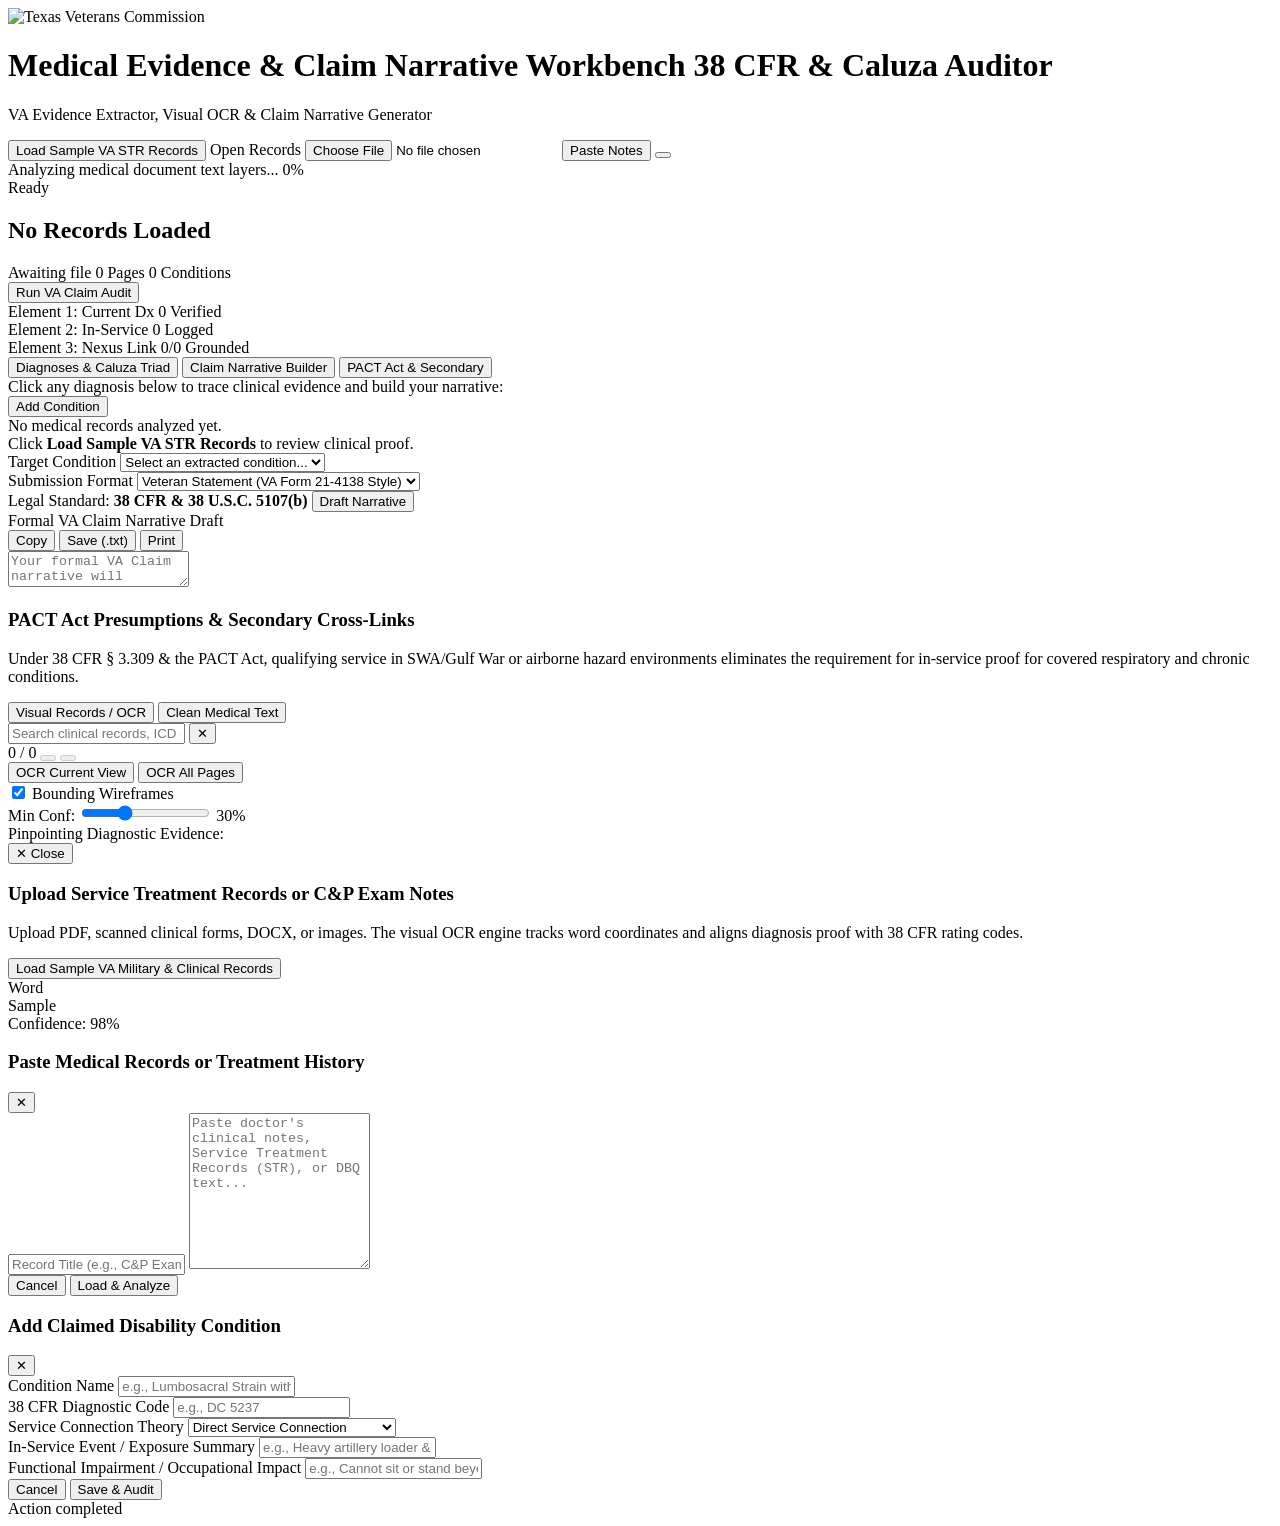
==== encrypted/VetClaim Portal/index.html @ cabfa28b "Change 'Hello World' to 'Goodbye World'" ====
<!DOCTYPE html>
<html lang="en">
<head>
  <meta charset="UTF-8">
  <meta name="viewport" content="width=device-width, initial-scale=1.0">
  <title>VetClaim Studio - VA Evidence & Claim Narrative Workbench</title>

  <!-- Tailwind CSS -->
  <script src="https://cdn.tailwindcss.com"></script>
  <script>
    tailwind.config = {
      darkMode: 'class',
      theme: {
        extend: {
          colors: {
            va: {
              50: '#f0f5fa',
              100: '#d9e6f2',
              500: '#1b365d', // VA Navy
              600: '#142742',
              700: '#0e1c30',
              800: '#0a1424',
              900: '#060c17',
              gold: '#d97706',
              accent: '#2563eb'
            }
          },
          fontFamily: {
            sans: ['Inter', 'system-ui', '-apple-system', 'Segoe UI', 'Roboto', 'sans-serif'],
            mono: ['JetBrains Mono', 'ui-monospace', 'monospace']
          }
        }
      }
    }
  </script>

  <!-- Libraries -->
  <script src="https://cdn.jsdelivr.net/npm/tesseract.js@5/dist/tesseract.min.js"></script>
  <script src="https://cdnjs.cloudflare.com/ajax/libs/pdf.js/3.11.174/pdf.min.js"></script>
  <script src="https://cdnjs.cloudflare.com/ajax/libs/mammoth/1.6.0/mammoth.browser.min.js"></script>
  <script src="https://unpkg.com/lucide@latest"></script>

  <style>
    ::-webkit-scrollbar { width: 6px; height: 6px; }
    ::-webkit-scrollbar-track { background: rgba(0,0,0,0.04); }
    .dark ::-webkit-scrollbar-track { background: rgba(255,255,255,0.03); }
    ::-webkit-scrollbar-thumb { background: rgba(148, 163, 184, 0.4); border-radius: 4px; }
    ::-webkit-scrollbar-thumb:hover { background: rgba(100, 116, 139, 0.7); }

    .doc-highlight {
      background-color: #fef08a;
      color: #854d0e;
      padding: 1px 3px;
      border-radius: 3px;
      font-weight: 600;
      transition: all 0.15s ease-in-out;
    }
    .dark .doc-highlight {
      background-color: #854d0e;
      color: #fef08a;
    }
    .doc-highlight.active-match {
      background-color: #d97706 !important;
      color: #ffffff !important;
      box-shadow: 0 0 0 2px #b45309, 0 4px 10px rgba(217, 119, 6, 0.4);
      animation: pulseHighlight 1.5s infinite;
    }

    @keyframes pulseHighlight {
      0%, 100% { transform: scale(1); }
      50% { transform: scale(1.03); }
    }

    .pdf-page-container {
      position: relative;
      display: inline-block;
      margin: 0 auto;
      box-shadow: 0 10px 25px -5px rgba(0, 0, 0, 0.2);
      border-radius: 8px;
      background-color: white;
      overflow: hidden;
    }
    .dark .pdf-page-container {
      border: 1px solid rgba(51, 65, 85, 0.7);
    }

    .ocr-overlay-layer {
      position: absolute;
      top: 0; left: 0;
      width: 100%; height: 100%;
      pointer-events: auto;
    }

    .ocr-box {
      position: absolute;
      border: 1px solid rgba(37, 99, 235, 0.35);
      background-color: rgba(37, 99, 235, 0.03);
      cursor: pointer;
      transition: all 0.12s ease-in-out;
      border-radius: 2px;
    }
    .ocr-box:hover {
      background-color: rgba(37, 99, 235, 0.25) !important;
      border-color: #2563eb !important;
      z-index: 25;
    }
    .ocr-box.highlight-match {
      background-color: rgba(217, 119, 6, 0.45) !important;
      border: 2px solid #d97706 !important;
      z-index: 20;
    }
    .ocr-box.active-match {
      background-color: rgba(220, 38, 38, 0.75) !important;
      border: 2px solid #b91c1c !important;
      box-shadow: 0 0 10px rgba(220, 38, 38, 0.7);
      z-index: 30;
      animation: pulseHighlight 1.5s infinite;
    }
    .hide-wireframes .ocr-box:not(.highlight-match):not(.active-match) {
      border-color: transparent !important;
      background-color: transparent !important;
    }
    
    @media print {
      body * { visibility: hidden; }
      #narrativeEditor, #narrativeEditor * { visibility: visible; }
      #narrativeEditor { position: absolute; left: 0; top: 0; width: 100%; }
    }
  </style>
</head>
<body class="bg-slate-100 dark:bg-slate-950 text-slate-800 dark:text-slate-100 min-h-screen flex flex-col font-sans transition-colors duration-200">

  <header class="bg-va-600 text-white sticky top-0 z-40 px-4 py-2.5 flex items-center justify-between shadow-md border-b border-va-700">
    <div class="flex items-center space-x-3">
      <img
        src="https://tvc.texas.gov/wp-content/uploads/2023/02/texas-veterans-commission-logo-white.png"
        alt="Texas Veterans Commission"
        class="h-10 w-auto max-w-32 object-contain shrink-0"
      />
      <div>
        <div class="flex items-center gap-2">
          <h1 class="text-sm sm:text-base font-bold tracking-tight text-white flex items-center gap-1.5">
            Medical Evidence & Claim Narrative Workbench
            <span class="text-[10px] font-semibold uppercase tracking-wider bg-amber-500/20 text-amber-300 px-2 py-0.5 rounded-full border border-amber-500/30">
              38 CFR & Caluza Auditor
            </span>
          </h1>
        </div>
        <p class="text-[11px] text-slate-300 hidden sm:block">VA Evidence Extractor, Visual OCR & Claim Narrative Generator</p>
      </div>
    </div>

    <!-- Top Action Toolbar -->
    <div class="flex items-center space-x-2">
      <!-- One-Click Sample STR / C&P Records Generator -->
      <button id="loadSampleVaRecordBtn" class="inline-flex items-center gap-1.5 text-xs font-semibold px-2.5 py-1.5 rounded-lg bg-amber-500 hover:bg-amber-600 text-slate-950 shadow-xs transition" title="Load sample Service Treatment Records and C&P clinical notes">
        <i data-lucide="file-badge" class="w-3.5 h-3.5"></i>
        <span>Load Sample VA STR Records</span>
      </button>

      <!-- Upload Document / Scan File -->
      <label class="cursor-pointer inline-flex items-center gap-1.5 text-xs font-semibold px-3 py-1.5 rounded-lg bg-blue-600 hover:bg-blue-700 text-white shadow-xs transition">
        <i data-lucide="upload" class="w-3.5 h-3.5"></i>
        <span>Open Records</span>
        <input type="file" id="masterFileInput" accept=".pdf,.docx,.txt,.md,image/png,image/jpeg,image/webp,image/bmp" class="hidden" />
      </label>

      <!-- Direct Text / Clinician Notes Paste -->
      <button id="openPasteModalBtn" class="inline-flex items-center gap-1 text-xs font-medium px-2.5 py-1.5 rounded-lg bg-va-700 hover:bg-va-800 text-slate-200 border border-slate-700 transition" title="Paste medical notes">
        <i data-lucide="clipboard" class="w-3.5 h-3.5"></i>
        <span class="hidden md:inline">Paste Notes</span>
      </button>

      <!-- Theme Switcher -->
      <button id="themeToggleBtn" aria-label="Toggle Theme" class="p-2 rounded-lg bg-va-700 text-slate-200 hover:bg-va-800 transition">
        <i data-lucide="moon" id="themeIcon" class="w-4 h-4"></i>
      </button>
    </div>
  </header>

  <!-- Real-time OCR & Batch Processing Banner -->
  <div id="ocrProgressBanner" class="hidden bg-va-700 text-white px-4 py-2 text-xs flex items-center justify-between shadow-inner gap-3">
    <div class="flex items-center gap-2.5 flex-1 max-w-2xl">
      <i data-lucide="cpu" class="w-4 h-4 animate-spin text-amber-400 shrink-0"></i>
      <div class="flex flex-col flex-1">
        <div class="flex justify-between items-center mb-1">
          <span id="ocrStageLabel" class="font-semibold text-slate-200">Analyzing medical document text layers...</span>
          <span id="ocrPercentLabel" class="font-mono text-[11px] text-amber-300">0%</span>
        </div>
        <div class="w-full bg-slate-800 rounded-full h-1.5 overflow-hidden">
          <div id="ocrProgressBar" class="bg-gradient-to-r from-amber-400 to-blue-400 h-1.5 w-0 transition-all duration-200"></div>
        </div>
      </div>
    </div>
    <span id="ocrActivePageStatus" class="text-[11px] font-mono text-slate-300 bg-slate-800 px-2 py-0.5 rounded">Ready</span>
  </div>

  <main class="flex-1 max-w-[1900px] w-full mx-auto p-3 sm:p-4 grid grid-cols-1 lg:grid-cols-12 gap-4 overflow-hidden">

    <!-- LEFT COLUMN: Medical Diagnoses, Caluza Triangle & Claim Narratives -->
    <div class="lg:col-span-5 xl:col-span-5 flex flex-col gap-3 max-h-[calc(100vh-6.5rem)] overflow-y-auto pr-1">

      <!-- Veteran & Record Metadata Summary Card -->
      <div class="bg-white dark:bg-slate-900 border border-slate-200 dark:border-slate-800 rounded-xl p-3.5 shadow-xs">
        <div class="flex items-center justify-between mb-2">
          <div class="flex items-center space-x-2.5 overflow-hidden">
            <span class="p-2 rounded-lg bg-blue-50 dark:bg-slate-800 text-blue-700 dark:text-blue-400 shrink-0">
              <i data-lucide="file-text" class="w-4 h-4"></i>
            </span>
            <div class="overflow-hidden">
              <h2 id="docTitle" class="text-xs sm:text-sm font-bold truncate text-slate-900 dark:text-slate-100">No Records Loaded</h2>
              <div class="flex items-center gap-2 text-[11px] text-slate-500 dark:text-slate-400">
                <span id="docSourceBadge" class="bg-slate-100 dark:bg-slate-800 px-1.5 py-0.5 rounded font-mono">Awaiting file</span>
                <span id="docPagesCountBadge">0 Pages</span>
                <span id="conditionsFoundBadge" class="text-amber-600 dark:text-amber-400 font-semibold font-mono">0 Conditions</span>
              </div>
            </div>
          </div>
          
          <button id="triggerAiClaimAnalysisBtn" class="px-3 py-1.5 bg-va-500 hover:bg-va-600 text-white text-xs font-semibold rounded-lg shadow-sm transition flex items-center gap-1.5">
            <i data-lucide="sparkles" class="w-3.5 h-3.5 text-amber-300"></i>
            <span>Run VA Claim Audit</span>
          </button>
        </div>

        <!-- Caluza Triad Status Overview Counters -->
        <div class="grid grid-cols-3 gap-2 pt-2 border-t border-slate-100 dark:border-slate-800/80 text-center">
          <div class="p-1.5 rounded-lg bg-slate-50 dark:bg-slate-800/50">
            <span class="block text-[9px] uppercase font-bold text-slate-400">Element 1: Current Dx</span>
            <span id="statDiagnosisCount" class="text-xs font-bold text-emerald-600 dark:text-emerald-400">0 Verified</span>
          </div>
          <div class="p-1.5 rounded-lg bg-slate-50 dark:bg-slate-800/50">
            <span class="block text-[9px] uppercase font-bold text-slate-400">Element 2: In-Service</span>
            <span id="statServiceEventsCount" class="text-xs font-bold text-blue-600 dark:text-blue-400">0 Logged</span>
          </div>
          <div class="p-1.5 rounded-lg bg-slate-50 dark:bg-slate-800/50">
            <span class="block text-[9px] uppercase font-bold text-slate-400">Element 3: Nexus Link</span>
            <span id="statNexusRatio" class="text-xs font-bold text-amber-600 dark:text-amber-400">0/0 Grounded</span>
          </div>
        </div>
      </div>

      <!-- Main Left Panel Navigation Tabs -->
      <div class="bg-white dark:bg-slate-900 border border-slate-200 dark:border-slate-800 rounded-xl shadow-xs overflow-hidden flex flex-col flex-1 min-h-[550px]">
        
        <!-- Tab Headers -->
        <div class="flex items-center border-b border-slate-200 dark:border-slate-800 bg-slate-50/70 dark:bg-slate-800/40 px-2 pt-2 gap-1 text-xs overflow-x-auto">
          <button id="tabDiagnosesBtn" class="tab-btn active px-3 py-2 font-medium border-b-2 border-blue-600 text-blue-600 dark:text-blue-400 flex items-center gap-1.5 whitespace-nowrap">
            <i data-lucide="stethoscope" class="w-3.5 h-3.5"></i>
            <span>Diagnoses & Caluza Triad</span>
          </button>
          <button id="tabNarrativeBtn" class="tab-btn px-3 py-2 font-medium border-b-2 border-transparent text-slate-500 hover:text-slate-800 dark:text-slate-400 dark:hover:text-slate-200 flex items-center gap-1.5 whitespace-nowrap">
            <i data-lucide="file-pen" class="w-3.5 h-3.5"></i>
            <span>Claim Narrative Builder</span>
          </button>
          <button id="tabPresumptivesBtn" class="tab-btn px-3 py-2 font-medium border-b-2 border-transparent text-slate-500 hover:text-slate-800 dark:text-slate-400 dark:hover:text-slate-200 flex items-center gap-1.5 whitespace-nowrap">
            <i data-lucide="flame" class="w-3.5 h-3.5"></i>
            <span>PACT Act & Secondary</span>
          </button>
        </div>

        <div id="tabDiagnosesContent" class="tab-pane p-3 flex flex-col flex-1 overflow-hidden">
          <div class="flex items-center justify-between gap-2 mb-2 pb-2 border-b border-slate-100 dark:border-slate-800">
            <div class="text-[11px] text-slate-500 dark:text-slate-400">
              Click any diagnosis below to trace clinical evidence and build your narrative:
            </div>
            <button id="quickAddConditionBtn" class="text-xs px-2 py-1 rounded bg-slate-100 dark:bg-slate-800 hover:bg-slate-200 dark:hover:bg-slate-700 text-slate-700 dark:text-slate-200 flex items-center gap-1 font-medium transition">
              <i data-lucide="plus" class="w-3 h-3"></i> Add Condition
            </button>
          </div>

          <!-- Diagnoses List Container -->
          <div id="diagnosesListContainer" class="flex-1 overflow-y-auto space-y-2.5 pr-1 max-h-[460px]">
            <div class="text-center py-16 text-slate-400 text-xs">
              <i data-lucide="activity" class="w-10 h-10 mx-auto mb-2 opacity-30 text-blue-500"></i>
              No medical records analyzed yet.<br>Click <strong class="text-amber-600 dark:text-amber-400 cursor-pointer" onclick="document.getElementById('loadSampleVaRecordBtn').click()">Load Sample VA STR Records</strong> to review clinical proof.
            </div>
          </div>
        </div>

        <div id="tabNarrativeContent" class="tab-pane hidden p-3 flex flex-col flex-1 overflow-hidden space-y-2.5">
          <!-- Generator Configuration Controls -->
          <div class="bg-slate-50 dark:bg-slate-800/60 p-2.5 rounded-lg border border-slate-200 dark:border-slate-700 text-xs space-y-2">
            <div class="grid grid-cols-2 gap-2">
              <div>
                <label class="block text-[10px] font-bold uppercase text-slate-400 mb-1">Target Condition</label>
                <select id="narrativeConditionSelect" class="w-full text-xs p-1.5 rounded bg-white dark:bg-slate-900 border border-slate-200 dark:border-slate-700 text-slate-800 dark:text-slate-100 focus:outline-none focus:border-blue-500">
                  <option value="">Select an extracted condition...</option>
                </select>
              </div>
              <div>
                <label class="block text-[10px] font-bold uppercase text-slate-400 mb-1">Submission Format</label>
                <select id="narrativeFormatSelect" class="w-full text-xs p-1.5 rounded bg-white dark:bg-slate-900 border border-slate-200 dark:border-slate-700 text-slate-800 dark:text-slate-100 focus:outline-none focus:border-blue-500">
                  <option value="form21_4138">Veteran Statement (VA Form 21-4138 Style)</option>
                  <option value="vso_brief">VSO / Legal Advocate Representative Brief</option>
                  <option value="nexus_letter">Independent Medical Nexus Letter Template</option>
                </select>
              </div>
            </div>

            <div class="flex items-center justify-between pt-1">
              <span class="text-[11px] text-slate-500">Legal Standard: <strong class="text-slate-700 dark:text-slate-300">38 CFR & 38 U.S.C. 5107(b)</strong></span>
              <button id="generateNarrativeBtn" class="px-3 py-1 bg-amber-600 hover:bg-amber-700 text-white font-semibold rounded shadow-xs flex items-center gap-1 transition">
                <i data-lucide="sparkle" class="w-3.5 h-3.5"></i>
                <span>Draft Narrative</span>
              </button>
            </div>
          </div>

          <!-- Narrative Output Editor Toolbar -->
          <div class="flex items-center justify-between text-xs pb-1">
            <span class="font-bold text-slate-700 dark:text-slate-300 flex items-center gap-1">
              <i data-lucide="file-check-2" class="w-3.5 h-3.5 text-emerald-600"></i>
              Formal VA Claim Narrative Draft
            </span>
            <div class="flex items-center gap-1">
              <button id="copyNarrativeBtn" class="px-2 py-1 rounded bg-slate-100 dark:bg-slate-800 hover:bg-slate-200 dark:hover:bg-slate-700 text-slate-700 dark:text-slate-300 text-[11px] font-medium flex items-center gap-1 transition" title="Copy to clipboard">
                <i data-lucide="copy" class="w-3 h-3"></i> Copy
              </button>
              <button id="downloadNarrativeBtn" class="px-2 py-1 rounded bg-slate-100 dark:bg-slate-800 hover:bg-slate-200 dark:hover:bg-slate-700 text-slate-700 dark:text-slate-300 text-[11px] font-medium flex items-center gap-1 transition" title="Download text file">
                <i data-lucide="download" class="w-3 h-3"></i> Save (.txt)
              </button>
              <button id="printNarrativeBtn" class="px-2 py-1 rounded bg-slate-100 dark:bg-slate-800 hover:bg-slate-200 dark:hover:bg-slate-700 text-slate-700 dark:text-slate-300 text-[11px] font-medium flex items-center gap-1 transition" title="Print document">
                <i data-lucide="printer" class="w-3 h-3"></i> Print
              </button>
            </div>
          </div>

          <!-- Narrative Text Editor -->
          <div class="flex-1 flex flex-col">
            <textarea id="narrativeEditor" class="w-full flex-1 p-3 text-xs font-mono leading-relaxed bg-slate-50 dark:bg-slate-900 border border-slate-200 dark:border-slate-800 rounded-lg focus:outline-none focus:border-blue-500 text-slate-800 dark:text-slate-200 resize-none" placeholder="Your formal VA Claim narrative will populate here ready for review, submission with VA Form 21-526EZ, or custom editing..."></textarea>
          </div>
        </div>

        <div id="tabPresumptivesContent" class="tab-pane hidden p-3 flex flex-col flex-1 overflow-y-auto space-y-3">
          <div class="p-3 bg-gradient-to-r from-amber-500/10 via-blue-500/10 to-transparent border border-amber-500/20 rounded-xl">
            <h3 class="text-xs font-bold text-amber-900 dark:text-amber-300 flex items-center gap-1.5">
              <i data-lucide="shield-check" class="w-4 h-4 text-amber-600"></i>
              PACT Act Presumptions & Secondary Cross-Links
            </h3>
            <p class="text-[11px] text-slate-500 dark:text-slate-400 mt-1">
              Under 38 CFR § 3.309 & the PACT Act, qualifying service in SWA/Gulf War or airborne hazard environments eliminates the requirement for in-service proof for covered respiratory and chronic conditions.
            </p>
          </div>

          <div id="presumptivesList" class="space-y-2 text-xs">
            <!-- Dynamically populated presumptive items -->
          </div>
        </div>

      </div>
    </div>

    <!-- RIGHT MAIN VIEWPORT: Visual PDF Viewer & Text Traceability Stage -->
    <div class="lg:col-span-7 xl:col-span-7 flex flex-col bg-white dark:bg-slate-900 border border-slate-200 dark:border-slate-800 rounded-xl shadow-xs overflow-hidden max-h-[calc(100vh-6.5rem)]">
      
      <!-- Primary Viewport Control Bar -->
      <div class="p-2.5 border-b border-slate-200 dark:border-slate-800 bg-slate-50/70 dark:bg-slate-800/40 flex flex-wrap items-center justify-between gap-2 z-10">
        
        <!-- Viewport Selector Buttons -->
        <div class="flex items-center bg-slate-200/70 dark:bg-slate-800 p-0.5 rounded-lg border border-slate-200 dark:border-slate-700 text-xs">
          <button id="viewPdfCanvasTabBtn" class="px-2.5 py-1 rounded-md font-semibold text-xs transition bg-white dark:bg-slate-700 text-blue-600 dark:text-blue-300 shadow-xs flex items-center gap-1.5">
            <i data-lucide="eye" class="w-3.5 h-3.5"></i>
            <span>Visual Records / OCR</span>
          </button>
          <button id="viewTextTabBtn" class="px-2.5 py-1 rounded-md font-medium text-xs text-slate-600 dark:text-slate-400 hover:text-slate-900 dark:hover:text-slate-200 transition flex items-center gap-1.5">
            <i data-lucide="align-left" class="w-3.5 h-3.5"></i>
            <span>Clean Medical Text</span>
          </button>
        </div>

        <!-- Search with Occurrence Stepper -->
        <div class="flex items-center gap-1.5 flex-1 max-w-sm">
          <div class="relative w-full">
            <i data-lucide="search" class="w-3.5 h-3.5 absolute left-2.5 top-2 text-slate-400"></i>
            <input type="text" id="docSearchInput" placeholder="Search clinical records, ICD codes, ROM..." class="w-full pl-8 pr-7 py-1 text-xs bg-white dark:bg-slate-800 border border-slate-200 dark:border-slate-700 rounded-lg focus:outline-none focus:border-blue-500 text-slate-800 dark:text-slate-100">
            <button id="clearSearchBtn" class="hidden absolute right-2 top-1.5 text-slate-400 hover:text-slate-600 text-xs">✕</button>
          </div>
          <span id="matchCounter" class="text-[11px] font-mono font-medium text-slate-500 dark:text-slate-400 px-2 py-1 bg-slate-100 dark:bg-slate-800 rounded-md whitespace-nowrap">
            0 / 0
          </span>
          <button id="prevMatchBtn" disabled class="p-1 rounded-md bg-white dark:bg-slate-800 border border-slate-200 dark:border-slate-700 text-slate-600 dark:text-slate-300 hover:bg-slate-100 disabled:opacity-40 transition">
            <i data-lucide="chevron-up" class="w-4 h-4"></i>
          </button>
          <button id="nextMatchBtn" disabled class="p-1 rounded-md bg-white dark:bg-slate-800 border border-slate-200 dark:border-slate-700 text-slate-600 dark:text-slate-300 hover:bg-slate-100 disabled:opacity-40 transition">
            <i data-lucide="chevron-down" class="w-4 h-4"></i>
          </button>
        </div>
      </div>

      <!-- Visual PDF OCR Toolbar -->
      <div id="visualPdfToolbar" class="px-3 py-1.5 bg-slate-100 dark:bg-slate-800/80 border-b border-slate-200 dark:border-slate-700 flex flex-wrap items-center justify-between gap-2 text-xs">
        <div class="flex items-center gap-1.5">
          <button id="runCurrentPageVisualOcrBtn" class="px-2.5 py-1 rounded bg-blue-600 hover:bg-blue-700 text-white font-medium flex items-center gap-1 shadow-xs transition">
            <i data-lucide="scan" class="w-3 h-3"></i>
            <span>OCR Current View</span>
          </button>
          <button id="runAllPagesVisualOcrBtn" class="px-2.5 py-1 rounded bg-slate-200 dark:bg-slate-700 hover:bg-slate-300 dark:hover:bg-slate-600 text-slate-800 dark:text-slate-200 font-medium flex items-center gap-1 transition">
            <i data-lucide="layers" class="w-3 h-3"></i>
            <span>OCR All Pages</span>
          </button>
          <div class="h-4 w-px bg-slate-300 dark:bg-slate-600 mx-1"></div>
          <label class="flex items-center gap-1 text-[11px] text-slate-600 dark:text-slate-300 cursor-pointer select-none">
            <input type="checkbox" id="toggleWireframesCheckbox" checked class="rounded text-blue-600">
            <span>Bounding Wireframes</span>
          </label>
        </div>

        <div class="flex items-center gap-2 text-[11px] text-slate-600 dark:text-slate-300">
          <span class="text-slate-400">Min Conf:</span>
          <input type="range" id="confidenceRange" min="0" max="95" value="30" class="w-20 accent-blue-600">
          <span id="confidenceValLabel" class="font-mono w-7 text-right">30%</span>
        </div>
      </div>

      <!-- Active Diagnoses Citation Banner -->
      <div id="activeTermBanner" class="hidden bg-amber-50 dark:bg-amber-950/70 border-b border-amber-200 dark:border-amber-900/60 px-4 py-1.5 flex items-center justify-between text-xs">
        <div class="flex items-center space-x-2">
          <span class="font-medium text-amber-800 dark:text-amber-300">Pinpointing Diagnostic Evidence:</span>
          <span id="bannerKeywordName" class="font-bold text-amber-950 dark:text-amber-100 bg-amber-200/60 dark:bg-amber-900 px-2 py-0.5 rounded font-mono"></span>
          <span id="bannerKeywordDensity" class="text-amber-700 dark:text-amber-400 text-[11px]"></span>
        </div>
        <button id="closeBannerBtn" class="text-amber-700 hover:text-amber-900 dark:hover:text-amber-200 font-bold">✕ Close</button>
      </div>

      <!-- STAGE 1: Visual PDF Viewer View (Canvas + OCR Overlays) -->
      <div id="pdfCanvasWrapper" class="flex-1 overflow-y-auto bg-slate-200/60 dark:bg-slate-950 p-4">
        <!-- Universal Empty State -->
        <div id="dropzoneEmptyState" class="h-full min-h-[420px] flex flex-col items-center justify-center text-center p-6 border-2 border-dashed border-slate-300 dark:border-slate-800 rounded-2xl">
          <div class="w-16 h-16 rounded-2xl bg-blue-50 dark:bg-slate-800/60 flex items-center justify-center text-blue-600 dark:text-blue-400 mb-3 shadow-inner">
            <i data-lucide="folder-search" class="w-8 h-8"></i>
          </div>
          <h3 class="text-base font-bold text-slate-800 dark:text-slate-100 mb-1">Upload Service Treatment Records or C&P Exam Notes</h3>
          <p class="text-xs text-slate-500 max-w-md mb-4 leading-normal">
            Upload PDF, scanned clinical forms, DOCX, or images. The visual OCR engine tracks word coordinates and aligns diagnosis proof with 38 CFR rating codes.
          </p>
          <button id="emptyStateLoadSampleBtn" class="text-xs px-4 py-2.5 rounded-lg bg-amber-500 hover:bg-amber-600 text-slate-950 font-bold shadow-md flex items-center gap-2 transition">
            <i data-lucide="file-badge" class="w-4 h-4"></i>
            <span>Load Sample VA Military & Clinical Records</span>
          </button>
        </div>

        <div id="pdfVisualPagesContainer" class="flex flex-col items-center gap-6"></div>
      </div>

      <!-- STAGE 2: Clean Text Reader View -->
      <div id="textViewWrapper" class="hidden flex-1 overflow-y-auto p-4 sm:p-6 bg-white dark:bg-slate-900 text-slate-800 dark:text-slate-200 text-sm leading-relaxed">
        <div id="docRenderedBody" class="max-w-4xl mx-auto space-y-6"></div>
      </div>

    </div>
  </main>

  <!-- Interactive OCR Bounding Box Tooltip -->
  <div id="ocrBoxTooltip" class="hidden fixed z-50 pointer-events-none bg-slate-900 text-white text-xs px-2.5 py-1.5 rounded shadow-xl border border-slate-700 font-mono transition-opacity">
    <div class="text-[10px] text-amber-400 font-bold uppercase" id="ocrTooltipHeader">Word</div>
    <div class="text-sm font-semibold text-white" id="ocrTooltipText">Sample</div>
    <div class="text-[10px] text-slate-400 mt-0.5" id="ocrTooltipMeta">Confidence: 98%</div>
  </div>

  <!-- Manual Notes Paste Modal -->
  <div id="pasteModal" class="fixed inset-0 bg-black/50 backdrop-blur-xs z-50 flex items-center justify-center p-4 hidden">
    <div class="bg-white dark:bg-slate-900 border border-slate-200 dark:border-slate-800 rounded-2xl w-full max-w-2xl overflow-hidden shadow-2xl">
      <div class="p-4 border-b border-slate-200 dark:border-slate-800 flex items-center justify-between">
        <h3 class="text-sm font-bold text-slate-800 dark:text-slate-100 flex items-center gap-2">
          <i data-lucide="clipboard-paste" class="w-4 h-4 text-blue-600"></i>
          Paste Medical Records or Treatment History
        </h3>
        <button id="closePasteModalBtn" class="text-slate-400 hover:text-slate-600">✕</button>
      </div>
      <div class="p-4 space-y-3">
        <input type="text" id="pasteDocTitleInput" placeholder="Record Title (e.g., C&P Exam Notes - Spine & Tinnitus.txt)" class="w-full text-xs px-3 py-2 bg-slate-50 dark:bg-slate-800 border border-slate-200 dark:border-slate-700 rounded-lg">
        <textarea id="pasteTextInput" rows="10" placeholder="Paste doctor's clinical notes, Service Treatment Records (STR), or DBQ text..." class="w-full text-xs font-mono p-3 bg-slate-50 dark:bg-slate-800 border border-slate-200 dark:border-slate-700 rounded-lg"></textarea>
      </div>
      <div class="p-4 bg-slate-50 dark:bg-slate-800/50 border-t border-slate-200 dark:border-slate-800 flex justify-end gap-2">
        <button id="cancelPasteBtn" class="text-xs px-3 py-1.5 rounded-lg border border-slate-200 dark:border-slate-700">Cancel</button>
        <button id="submitPasteBtn" class="text-xs px-4 py-1.5 rounded-lg bg-blue-600 hover:bg-blue-700 text-white font-semibold">Load & Analyze</button>
      </div>
    </div>
  </div>

  <!-- Manual Add Condition Modal -->
  <div id="addConditionModal" class="fixed inset-0 bg-black/50 backdrop-blur-xs z-50 flex items-center justify-center p-4 hidden">
    <div class="bg-white dark:bg-slate-900 border border-slate-200 dark:border-slate-800 rounded-2xl w-full max-w-lg overflow-hidden shadow-2xl">
      <div class="p-4 border-b border-slate-200 dark:border-slate-800 flex items-center justify-between">
        <h3 class="text-sm font-bold text-slate-800 dark:text-slate-100 flex items-center gap-2">
          <i data-lucide="plus-circle" class="w-4 h-4 text-emerald-600"></i>
          Add Claimed Disability Condition
        </h3>
        <button id="closeAddConditionModalBtn" class="text-slate-400 hover:text-slate-600">✕</button>
      </div>
      <div class="p-4 space-y-3 text-xs">
        <div>
          <label class="block font-bold text-slate-500 mb-1">Condition Name</label>
          <input type="text" id="customConditionName" placeholder="e.g., Lumbosacral Strain with Radiculopathy" class="w-full px-3 py-1.5 rounded bg-slate-50 dark:bg-slate-800 border border-slate-200 dark:border-slate-700">
        </div>
        <div class="grid grid-cols-2 gap-2">
          <div>
            <label class="block font-bold text-slate-500 mb-1">38 CFR Diagnostic Code</label>
            <input type="text" id="customDiagCode" placeholder="e.g., DC 5237" class="w-full px-3 py-1.5 rounded bg-slate-50 dark:bg-slate-800 border border-slate-200 dark:border-slate-700">
          </div>
          <div>
            <label class="block font-bold text-slate-500 mb-1">Service Connection Theory</label>
            <select id="customTheorySelect" class="w-full px-3 py-1.5 rounded bg-slate-50 dark:bg-slate-800 border border-slate-200 dark:border-slate-700">
              <option value="Direct">Direct Service Connection</option>
              <option value="Secondary">Secondary Service Connection</option>
              <option value="Presumptive">Presumptive (PACT Act / SWA)</option>
              <option value="Aggravation">Aggravation of Pre-Service</option>
            </select>
          </div>
        </div>
        <div>
          <label class="block font-bold text-slate-500 mb-1">In-Service Event / Exposure Summary</label>
          <input type="text" id="customServiceEvent" placeholder="e.g., Heavy artillery loader & blast wave exposure in 2011" class="w-full px-3 py-1.5 rounded bg-slate-50 dark:bg-slate-800 border border-slate-200 dark:border-slate-700">
        </div>
        <div>
          <label class="block font-bold text-slate-500 mb-1">Functional Impairment / Occupational Impact</label>
          <input type="text" id="customFunctionalImpact" placeholder="e.g., Cannot sit or stand beyond 20 minutes; frequent work absences" class="w-full px-3 py-1.5 rounded bg-slate-50 dark:bg-slate-800 border border-slate-200 dark:border-slate-700">
        </div>
      </div>
      <div class="p-4 bg-slate-50 dark:bg-slate-800/50 border-t border-slate-200 dark:border-slate-800 flex justify-end gap-2">
        <button id="cancelAddConditionBtn" class="text-xs px-3 py-1.5 rounded-lg border border-slate-200 dark:border-slate-700">Cancel</button>
        <button id="saveCustomConditionBtn" class="text-xs px-4 py-1.5 rounded-lg bg-emerald-600 hover:bg-emerald-700 text-white font-semibold">Save & Audit</button>
      </div>
    </div>
  </div>

  <!-- Toast Notification -->
  <div id="toast" class="fixed bottom-4 right-4 z-50 transform translate-y-16 opacity-0 transition-all duration-300 pointer-events-none">
    <div class="bg-slate-900 text-white dark:bg-white dark:text-slate-900 text-xs px-4 py-2.5 rounded-xl shadow-xl flex items-center space-x-2 font-medium">
      <i data-lucide="check-circle" class="w-4 h-4 text-emerald-400"></i>
      <span id="toastMsg">Action completed</span>
    </div>
  </div>

  <script>
    const AppState = {
      rawText: "",
      docName: "",
      pages: [], // [{ pageNum: 1, text: "..." }]
      pdfDocProxy: null,
      activeViewMode: 'pdf',
      activeKeyword: null,
      currentMatches: [],
      currentMatchIndex: -1,
      minOcrConfidence: 30,
      showWireframes: true,
      pageOcrData: {}, // pageNum -> { words: [...], fullText: "", width, height }
      
      // VA Claim Diagnoses and Caluza Elements
      diagnoses: [],
      presumptiveCandidates: [],
      selectedConditionIndex: 0
    };

    if (window.pdfjsLib) {
      pdfjsLib.GlobalWorkerOptions.workerSrc = 'https://cdnjs.cloudflare.com/ajax/libs/pdf.js/3.11.174/pdf.worker.min.js';
    }

    async function renderPdfVisualPages(pdf) {
      const container = document.getElementById("pdfVisualPagesContainer");
      const emptyState = document.getElementById("dropzoneEmptyState");
      container.innerHTML = "";
      emptyState.classList.add("hidden");

      if (!pdf) return;

      for (let pageNum = 1; pageNum <= pdf.numPages; pageNum++) {
        const page = await pdf.getPage(pageNum);
        const viewport = page.getViewport({ scale: 1.35 });

        const pageContainer = document.createElement("div");
        pageContainer.className = `pdf-page-container relative ${AppState.showWireframes ? '' : 'hide-wireframes'}`;
        pageContainer.id = `pdf-page-container-${pageNum}`;
        pageContainer.style.width = `${viewport.width}px`;
        pageContainer.style.height = `${viewport.height}px`;

        const canvas = document.createElement("canvas");
        canvas.id = `pdf-canvas-page-${pageNum}`;
        canvas.width = viewport.width;
        canvas.height = viewport.height;
        canvas.style.display = "block";
        pageContainer.appendChild(canvas);

        const overlay = document.createElement("div");
        overlay.className = "ocr-overlay-layer";
        overlay.id = `ocr-overlay-page-${pageNum}`;
        pageContainer.appendChild(overlay);

        const headerBar = document.createElement("div");
        headerBar.className = "absolute top-2 left-2 right-2 flex justify-between items-center pointer-events-none z-30";
        headerBar.innerHTML = `
          <span class="bg-va-700/90 text-white font-mono text-[10px] px-2 py-0.5 rounded shadow">
            Medical Record Page ${pageNum} of ${pdf.numPages}
          </span>
          <button class="pointer-events-auto px-2 py-0.5 rounded bg-blue-600/90 hover:bg-blue-700 text-white font-semibold text-[10px] shadow flex items-center gap-1 transition" onclick="runOcrOnSingleVisualPage(${pageNum})">
            <i data-lucide="scan" class="w-3 h-3"></i> OCR Page ${pageNum}
          </button>
        `;
        pageContainer.appendChild(headerBar);
        container.appendChild(pageContainer);

        await page.render({ canvasContext: canvas.getContext("2d"), viewport }).promise;

        if (AppState.pageOcrData[pageNum]) {
          renderOcrOverlaysOnPage(pageNum);
        }
      }
      lucide.createIcons();
    }

    async function runOcrOnSingleVisualPage(pageNum) {
      const canvas = document.getElementById(`pdf-canvas-page-${pageNum}`);
      if (!canvas) {
        showToast(`Page ${pageNum} canvas not found.`);
        return;
      }

      const banner = document.getElementById("ocrProgressBanner");
      const stageLabel = document.getElementById("ocrStageLabel");
      const percentLabel = document.getElementById("ocrPercentLabel");
      const progressBar = document.getElementById("ocrProgressBar");
      const pageStatus = document.getElementById("ocrActivePageStatus");

      banner.classList.remove("hidden");
      progressBar.style.width = "5%";
      stageLabel.textContent = `Running OCR & Bounding Box Extraction on Page ${pageNum}...`;
      percentLabel.textContent = "5%";
      pageStatus.textContent = `Page ${pageNum}`;

      try {
        const worker = await Tesseract.createWorker("eng", 1, {
          logger: (m) => {
            if (m.status === "recognizing text") {
              const p = Math.round(m.progress * 100);
              progressBar.style.width = `${p}%`;
              percentLabel.textContent = `${p}%`;
              stageLabel.textContent = `Extracting medical terms (Page ${pageNum}: ${p}%)...`;
            }
          }
        });

        const result = await worker.recognize(canvas);
        await worker.terminate();

        const words = [];
        if (result.data && result.data.words) {
          result.data.words.forEach(w => {
            const cleanText = w.text.trim();
            if (cleanText.length > 0) {
              words.push({
                text: cleanText,
                confidence: Math.round(w.confidence),
                bbox: { x0: w.bbox.x0, y0: w.bbox.y0, x1: w.bbox.x1, y1: w.bbox.y1 }
              });
            }
          });
        }

        AppState.pageOcrData[pageNum] = {
          words,
          fullText: result.data.text,
          width: canvas.width,
          height: canvas.height
        };

        renderOcrOverlaysOnPage(pageNum);
        updateDocumentTextFromOcr();
        showToast(`Page ${pageNum} OCR Complete! Extracted ${words.length} words.`);
      } catch (err) {
        console.error("OCR Error:", err);
        showToast("Error processing visual OCR.");
      } finally {
        setTimeout(() => banner.classList.add("hidden"), 800);
      }
    }

    async function runOcrOnAllVisualPages() {
      const total = AppState.pdfDocProxy ? AppState.pdfDocProxy.numPages : (document.querySelectorAll(".pdf-page-container").length || 1);
      showToast(`Executing batch OCR across ${total} pages...`);
      for (let i = 1; i <= total; i++) {
        await runOcrOnSingleVisualPage(i);
      }
      showToast("Completed batch OCR across all medical pages!");
    }

    function renderOcrOverlaysOnPage(pageNum) {
      const overlay = document.getElementById(`ocr-overlay-page-${pageNum}`);
      const pageData = AppState.pageOcrData[pageNum];
      if (!overlay || !pageData) return;

      overlay.innerHTML = "";
      const currentKeyword = (AppState.activeKeyword || "").toLowerCase().trim();

      pageData.words.forEach((w, idx) => {
        if (w.confidence < AppState.minOcrConfidence) return;

        const box = document.createElement("div");
        box.className = "ocr-box";
        box.id = `ocr-box-p${pageNum}-${idx}`;

        const left = w.bbox.x0;
        const top = w.bbox.y0;
        const width = Math.max(w.bbox.x1 - w.bbox.x0, 4);
        const height = Math.max(w.bbox.y1 - w.bbox.y0, 4);

        box.style.left = `${left}px`;
        box.style.top = `${top}px`;
        box.style.width = `${width}px`;
        box.style.height = `${height}px`;

        const cleanWord = w.text.toLowerCase().replace(/[^\w]/g, '');
        if (currentKeyword && (cleanWord.includes(currentKeyword) || currentKeyword.includes(cleanWord))) {
          box.classList.add("highlight-match");
        }

        box.addEventListener("mouseenter", (e) => {
          const tooltip = document.getElementById("ocrBoxTooltip");
          document.getElementById("ocrTooltipHeader").textContent = `Page ${pageNum} • Box #${idx + 1}`;
          document.getElementById("ocrTooltipText").textContent = `"${w.text}"`;
          document.getElementById("ocrTooltipMeta").textContent = `OCR Confidence: ${w.confidence}% (BBox: ${w.bbox.x0}, ${w.bbox.y0})`;

          tooltip.style.left = `${e.clientX + 14}px`;
          tooltip.style.top = `${e.clientY + 14}px`;
          tooltip.classList.remove("hidden");
        });

        box.addEventListener("mouseleave", () => {
          document.getElementById("ocrBoxTooltip").classList.add("hidden");
        });

        box.addEventListener("click", (e) => {
          e.stopPropagation();
          const selectedText = w.text.replace(/[^\w\s-]/g, '').trim();
          if (selectedText) highlightDocumentText(selectedText);
        });

        overlay.appendChild(box);
      });
    }

    function syncVisualOcrHighlights(queryTerm) {
      const term = (queryTerm || "").toLowerCase().trim();
      const visualMatches = [];

      Object.keys(AppState.pageOcrData).forEach(pageNum => {
        const overlay = document.getElementById(`ocr-overlay-page-${pageNum}`);
        if (!overlay) return;

        const boxes = overlay.querySelectorAll(".ocr-box");
        const words = AppState.pageOcrData[pageNum].words || [];

        boxes.forEach((box, i) => {
          box.classList.remove("highlight-match", "active-match");
          if (!term) return;

          const w = words[i];
          if (w) {
            const clean = w.text.toLowerCase().replace(/[^\w]/g, '');
            if (clean.includes(term) || term.includes(clean)) {
              box.classList.add("highlight-match");
              visualMatches.push(box);
            }
          }
        });
      });

      return visualMatches;
    }

    function updateDocumentTextFromOcr() {
      const pages = Object.keys(AppState.pageOcrData).sort((a,b) => a - b).map(pageNum => {
        return {
          pageNum: parseInt(pageNum, 10),
          text: AppState.pageOcrData[pageNum].fullText || AppState.pageOcrData[pageNum].words.map(w => w.text).join(" ")
        };
      });

      if (pages.length > 0) {
        const fullText = pages.map(p => `[PAGE ${p.pageNum}]\n${p.text}`).join("\n\n");
        ingestDocument(fullText, AppState.docName || "Scanned_STR_Record", pages, "Visual OCR Record");
      }
    }

    function auditCaluzaElements(text) {
      const lower = text.toLowerCase();
      const conditions = [];

      // 1. Tinnitus
      if (lower.includes("tinnitus") || lower.includes("ringing in ears") || lower.includes("hearing loss")) {
        const hasServiceEvent = lower.includes("artillery") || lower.includes("acoustic trauma") || lower.includes("flight line") || lower.includes("mos") || lower.includes("weapons") || lower.includes("noise");
        const hasNexus = lower.includes("at least as likely as not") || lower.includes("acoustic trauma") || lower.includes("etiology") || lower.includes("consistent with");
        
        conditions.push({
          name: "Bilateral Tinnitus",
          diagnosticCode: "DC 6260",
          icd10: "H93.13",
          theory: "Direct Service Connection",
          element1: {
            status: true,
            title: "Current Clinical Diagnosis",
            details: "Chronic bilateral subjective tinnitus recurrent daily.",
            citation: "Clinical Note: 'Patient reports persistent high-pitched ringing in ears bilateral'."
          },
          element2: {
            status: hasServiceEvent,
            title: "In-Service Injury / Acoustic Event",
            details: "Documented military acoustic trauma, blast pressure, or weapons discharge exposure.",
            citation: "STR Log: 'Exposed to recurring artillery percussion and engine decibel levels without continuous PPE'."
          },
          element3: {
            status: hasNexus,
            title: "Competent Medical Nexus Link",
            details: "Legal probability: At least as likely as not (50% or greater) caused by military acoustic noise.",
            citation: "C&P Impression: 'Tinnitus is at least as likely as not incurred in or aggravated by military acoustic trauma'."
          },
          functionalImpact: "Causes recurrent sleep disturbances, concentration difficulty at work, and anxiety in quiet settings."
        });
      }

      // 2. Lumbosacral Strain / Back
      if (lower.includes("lumbar") || lower.includes("back pain") || lower.includes("radiculopathy") || lower.includes("l4-l5")) {
        const hasServiceEvent = lower.includes("tactical vehicle") || lower.includes("parachute") || lower.includes("heavy lifting") || lower.includes("fall") || lower.includes("in-service");
        const hasNexus = lower.includes("at least as likely as not") || lower.includes("biomechanical") || lower.includes("mri");

        conditions.push({
          name: "Lumbosacral Strain with Radiculopathy",
          diagnosticCode: "DC 5237 / DC 8520",
          icd10: "M54.5 / M54.16",
          theory: "Direct & Secondary Service Connection",
          element1: {
            status: true,
            title: "Current Clinical Diagnosis",
            details: "Chronic lumbar strain with reduced forward flexion and sensory numbness along sciatic distribution.",
            citation: "Physical Exam: 'Thoracolumbar range of motion limited to 45 degrees forward flexion; pain upon motion'."
          },
          element2: {
            status: hasServiceEvent,
            title: "In-Service Incurrence / Trauma",
            details: "Documented in-service motor transport jolt, rough terrain fall, or heavy rucksack loading incident.",
            citation: "STR Entry: 'Evaluated at Battalion Aid Station following tactical rollover/jolt with acute lower back spasm'."
          },
          element3: {
            status: hasNexus,
            title: "Competent Medical Nexus Link",
            details: "Current chronic lumbosacral degeneration is at least as likely as not related to initial in-service spinal strain.",
            citation: "Nexus: 'Continuity of symptomatology documented from service separation through present clinical evaluation'."
          },
          functionalImpact: "Inability to stand or sit consecutively past 30 minutes; requires supportive brace; impacts physical workplace lifting."
        });
      }

      // 3. PACT Act Presumptive Respiratory
      if (lower.includes("rhinitis") || lower.includes("sinusitis") || lower.includes("asthma") || lower.includes("burn pit") || lower.includes("particulate matter")) {
        conditions.push({
          name: "Chronic Rhinitis & Maxillary Sinusitis",
          diagnosticCode: "DC 6522 / DC 6510",
          icd10: "J31.0 / J32.0",
          theory: "Presumptive Service Connection (PACT Act / 38 U.S.C. 1120)",
          element1: {
            status: true,
            title: "Current Clinical Diagnosis",
            details: "Chronic non-allergic rhinitis with nasal mucosal hypertrophy and recurrent sinusitis episodes.",
            citation: "ENT Scope: 'Turbinate edema >50% obstruction with bilateral maxillary opacification on CT imaging'."
          },
          element2: {
            status: true,
            title: "Statutory Hazard Service Exposure",
            details: "Service in Southwest Asia theatre / qualifying burn pit particulate matter zone under PACT Act.",
            citation: "DD-214 & Service Record: 'Deployment to qualifying SWA airspace & burn pit zone confirmed'."
          },
          element3: {
            status: true,
            title: "Statutory Presumption of Nexus",
            details: "Presumption applied by law under 38 CFR § 3.309(f) / PACT Act. Specific nexus letter waived.",
            citation: "Statute: 'Nexus presumed pursuant to Section 103 of the PACT Act for qualifying particulate matter exposures'."
          },
          functionalImpact: "Persistent nasal blockage, mouth breathing during exertion, nocturnal apnea aggravation, frequent antibiotic rounds."
        });
      }

      // 4. PTSD / Mental Health
      if (lower.includes("ptsd") || lower.includes("post-traumatic") || lower.includes("depression") || lower.includes("anxiety") || lower.includes("hypervigilance")) {
        conditions.push({
          name: "Post-Traumatic Stress Disorder (PTSD) / Depression",
          diagnosticCode: "DC 9411",
          icd10: "F43.10",
          theory: "Direct Service Connection (Combat / Fear of Hostile Activity)",
          element1: {
            status: true,
            title: "Current Clinical Diagnosis",
            details: "DSM-5 verified PTSD with intrusive recollections, hyperarousal, and depressive avoidance.",
            citation: "Psych Eval: 'Veteran meets DSM-5 criteria A through H for Post-Traumatic Stress Disorder with occupational impairment'."
          },
          element2: {
            status: true,
            title: "In-Service Stressor Verification",
            details: "Combat deployment, IDF exposure, or hostile military operation threat under 38 CFR 3.304(f).",
            citation: "Record: 'Documented receipt of Combat Infantry Badge / hostile fire zone deployment'."
          },
          element3: {
            status: true,
            title: "Competent Nexus Impression",
            details: "Medical opinion confirms stressor is adequate to produce current psychiatric impairment.",
            citation: "Psych Opinion: 'At least as likely as not related to corroborated military combat stressors'."
          },
          functionalImpact: "Occupational and social impairment with deficiencies in concentration, irritability with co-workers, and sleep disruption."
        });
      }

      return conditions;
    }

    function renderDiagnosesList() {
      const container = document.getElementById("diagnosesListContainer");
      const list = AppState.diagnoses;
      const select = document.getElementById("narrativeConditionSelect");

      select.innerHTML = '<option value="">Select an extracted condition...</option>';

      if (list.length === 0) {
        container.innerHTML = `
          <div class="text-center py-16 text-slate-400 text-xs">
            <i data-lucide="stethoscope" class="w-10 h-10 mx-auto mb-2 opacity-30 text-blue-500"></i>
            No medical conditions detected.<br>Click <strong class="text-amber-600 dark:text-amber-400 cursor-pointer" onclick="document.getElementById('loadSampleVaRecordBtn').click()">Load Sample VA STR Records</strong> to review clinical proof.
          </div>
        `;
        document.getElementById("statDiagnosisCount").textContent = "0 Verified";
        document.getElementById("statServiceEventsCount").textContent = "0 Logged";
        document.getElementById("statNexusRatio").textContent = "0/0 Grounded";
        return;
      }

      let totalEl1 = 0, totalEl2 = 0, totalEl3 = 0;

      container.innerHTML = list.map((cond, idx) => {
        if (cond.element1.status) totalEl1++;
        if (cond.element2.status) totalEl2++;
        if (cond.element3.status) totalEl3++;

        // Add to narrative builder select dropdown
        const opt = document.createElement("option");
        opt.value = idx;
        opt.textContent = `${cond.name} (${cond.diagnosticCode})`;
        select.appendChild(opt);

        const triadComplete = cond.element1.status && cond.element2.status && cond.element3.status;

        return `
          <div class="p-3 rounded-xl border transition-all ${
            triadComplete 
              ? 'bg-emerald-50/40 dark:bg-emerald-950/20 border-emerald-300 dark:border-emerald-800' 
              : 'bg-amber-50/40 dark:bg-amber-950/20 border-amber-300 dark:border-amber-800'
          }">
            <div class="flex items-start justify-between gap-2 mb-2">
              <div>
                <div class="flex items-center gap-1.5 flex-wrap">
                  <span class="font-bold text-xs text-slate-900 dark:text-slate-100">${cond.name}</span>
                  <span class="text-[10px] font-mono px-1.5 py-0.2 rounded bg-slate-200 dark:bg-slate-800 text-slate-700 dark:text-slate-300">${cond.diagnosticCode}</span>
                  <span class="text-[10px] font-mono text-slate-400">ICD: ${cond.icd10}</span>
                </div>
                <div class="text-[11px] font-semibold text-blue-600 dark:text-blue-400 mt-0.5">${cond.theory}</div>
              </div>
              <button class="px-2 py-1 bg-va-500 hover:bg-va-600 text-white rounded text-[10px] font-semibold shadow-xs flex items-center gap-1 shrink-0" onclick="prepareNarrativeForCondition(${idx})">
                <i data-lucide="file-pen" class="w-3 h-3"></i> Draft Narrative
              </button>
            </div>

            <!-- Caluza Triangle 3-Element Badge Row -->
            <div class="grid grid-cols-3 gap-1.5 text-[10px] mb-2 font-mono">
              <div class="p-1.5 rounded flex items-center gap-1 ${cond.element1.status ? 'bg-emerald-100/70 dark:bg-emerald-900/40 text-emerald-800 dark:text-emerald-300' : 'bg-rose-100 text-rose-800'}">
                <i data-lucide="${cond.element1.status ? 'check-circle-2' : 'alert-triangle'}" class="w-3.5 h-3.5 shrink-0"></i>
                <span class="truncate">1. Diagnosis</span>
              </div>
              <div class="p-1.5 rounded flex items-center gap-1 ${cond.element2.status ? 'bg-emerald-100/70 dark:bg-emerald-900/40 text-emerald-800 dark:text-emerald-300' : 'bg-amber-100 text-amber-800'}">
                <i data-lucide="${cond.element2.status ? 'check-circle-2' : 'alert-circle'}" class="w-3.5 h-3.5 shrink-0"></i>
                <span class="truncate">2. In-Service</span>
              </div>
              <div class="p-1.5 rounded flex items-center gap-1 ${cond.element3.status ? 'bg-emerald-100/70 dark:bg-emerald-900/40 text-emerald-800 dark:text-emerald-300' : 'bg-amber-100 text-amber-800'}">
                <i data-lucide="${cond.element3.status ? 'check-circle-2' : 'help-circle'}" class="w-3.5 h-3.5 shrink-0"></i>
                <span class="truncate">3. Nexus</span>
              </div>
            </div>

            <!-- Evidence Citation Snippet -->
            <div class="p-2 rounded bg-white/80 dark:bg-slate-900/80 border border-slate-200 dark:border-slate-800 text-[11px] space-y-1">
              <div class="text-slate-600 dark:text-slate-300">
                <strong class="text-slate-800 dark:text-slate-200">Citation:</strong> 
                <span class="italic cursor-pointer hover:underline text-blue-600 dark:text-blue-400" onclick="highlightDocumentText('${escapeRegExp(cond.name.split(' ')[0])}')">
                  "${cond.element1.citation}"
                </span>
              </div>
              <div class="text-slate-500 dark:text-slate-400 text-[10px]">
                <strong>Functional Impairment:</strong> ${cond.functionalImpact}
              </div>
            </div>
          </div>
        `;
      }).join('');

      document.getElementById("statDiagnosisCount").textContent = `${totalEl1} Verified`;
      document.getElementById("statServiceEventsCount").textContent = `${totalEl2} Logged`;
      document.getElementById("statNexusRatio").textContent = `${totalEl3}/${list.length} Grounded`;
      document.getElementById("conditionsFoundBadge").textContent = `${list.length} Conditions`;

      lucide.createIcons();
    }

    function generateClaimNarrative(condIndex, format = "form21_4138") {
      const cond = AppState.diagnoses[condIndex];
      if (!cond) return "Please select or extract a valid condition first.";

      const today = new Date().toLocaleDateString('en-US', { year: 'numeric', month: 'long', day: 'numeric' });

      if (format === "form21_4138") {
        return `STATEMENT IN SUPPORT OF CLAIM (VA FORM 21-4138)
RE: VETERAN FORMAL CLAIM FOR SERVICE CONNECTION
DATE OF SUBMISSION: ${today}

SECTION I: CLAIMED DISABILITY & DIAGNOSTIC REFERENCE
Claimed Condition: ${cond.name}
Diagnostic Reference: 38 CFR Part 4 (${cond.diagnosticCode}) | ICD-10: ${cond.icd10}
Service Connection Theory: ${cond.theory}

SECTION II: IN-SERVICE INCURRENCE / MILITARY EVENT
${cond.element2.details}
During military service, I was subjected to specific events, duties, and occupational exposures directly related to this disability. Documented records confirm:
"${cond.element2.citation}"

SECTION III: CURRENT CHRONIC DIAGNOSIS & CONTINUITY OF SYMPTOMS
${cond.element1.details}
Following my discharge, this disability did not resolve and has demonstrated continuous symptomatology. My current clinical records confirm active pathology:
"${cond.element1.citation}"

SECTION IV: OCCUPATIONAL & SOCIAL FUNCTIONAL IMPAIRMENT
In accordance with 38 CFR Part 4 General Rating Formula guidelines, this condition significantly impedes my ability to perform standard gainful employment and daily living tasks:
${cond.functionalImpact}

SECTION V: MEDICAL NEXUS & BENEFIT OF THE DOUBT DOCTRINE
Competent medical evidence establishes that it is "at least as likely as not" (50% probability or greater) that my ${cond.name} is proximately due to my military service. 
Under 38 U.S.C. § 5107(b) and 38 CFR § 3.102, whenever there is an approximate balance of positive and negative evidence regarding any issue material to the determination of a matter, the Secretary shall give the benefit of the doubt to the claimant.

I certify under penalty of perjury that the foregoing statements are true and correct to the best of my knowledge and belief.

Respectfully submitted,
[Veteran Signature / Typed Name]
Veteran Service Number / EDIPI: [XXXXXXXXX]`;
      } 
      
      else if (format === "vso_brief") {
        return `LEGAL ADVOCACY BRIEF & REPRESENTATIVE MEMORANDUM
TO: Department of Veterans Affairs Regional Office (VARO)
RE: Service Connection Claim for ${cond.name} (${cond.diagnosticCode})
STANDARD OF REVIEW: 38 U.S.C. § 5107(b) | Caluza v. Brown, 7 Vet. App. 498 (1995)

I. PRELIMINARY STATEMENT & ISSUES PRESENTED
The Veteran, through accredited representation, petitions for direct and/or statutory presumptive service connection for ${cond.name} under 38 U.S.C. Chapters 11 and 51, and 38 CFR §§ 3.303, 3.304, and 3.309.

II. SATISFACTION OF CALUZA ELEMENTS
Under well-established Federal Circuit and Veterans Court jurisprudence (Caluza v. Brown), service connection requires three evidentiary components:
1. Current Medical Diagnosis: Competent clinical documentation establishes active ${cond.name} (${cond.diagnosticCode}, ICD-10: ${cond.icd10}). Citation: "${cond.element1.citation}".
2. In-Service Incurrence: Evidence in the Service Treatment Records (STR) and personnel files confirms documented occurrence: "${cond.element2.citation}".
3. Competent Medical Nexus: The medical evidence establishes an etiology connecting present impairment with military service at the requisite standard: "${cond.element3.citation}".

III. APPLICABLE STATUTORY & REGULATORY AUTHORITIES
- 38 CFR § 3.303 (Principles relating to service connection)
- 38 CFR § 3.102 & 38 U.S.C. § 5107(b) (Benefit of the doubt standard)
- 38 CFR Part 4 (Schedule for Rating Disabilities)

IV. CONCLUSION & REQUEST FOR FAVORABLE ADJUDICATION
Because all three Caluza prongs are substantiated by competent medical and factual proof, the Representative requests immediate favorable grant of service connection with an effective date preserving the earliest statutory claim submission.

Respectfully submitted,
[Accredited Veteran Service Officer / Attorney Advocate]
POA Code: [XXX]`;
      }

      else {
        // Independent Medical Opinion Nexus Letter Template
        return `INDEPENDENT MEDICAL OPINION & NEXUS ASSESSMENT
(Prepared for Submission to the Department of Veterans Affairs)

PATIENT NAME: [Veteran Full Legal Name]
DATE OF EXAMINATION: ${today}
REVIEW OF MEDICAL RECORDS: Complete military STRs, private civilian records, and VA clinical notes.

1. DIAGNOSIS & CLINICAL FINDINGS:
I have clinically evaluated the patient and reviewed the complete longitudinal records. I confirm the diagnosis of ${cond.name} (ICD-10: ${cond.icd10}, 38 CFR DC ${cond.diagnosticCode}).
Objective Clinical Proof: ${cond.element1.details}

2. RECORDED IN-SERVICE OCCURRENCE:
The service records document significant trauma / exposure during active duty:
"${cond.element2.citation}"

3. MEDICAL NEXUS RATIONALE & OPINION:
Based on my medical expertise, clinical examination, and review of relevant medical literature, it is my professional medical opinion that it is AT LEAST AS LIKELY AS NOT (50% or greater medical probability) that the Veteran's ${cond.name} was incurred in, aggravated by, or is the direct biological sequel of their active military service.

Rationale: The pathology observed displays clear chronological and biomechanical progression consistent with documented service injuries. There is no intervening non-service etiology that accounts for this chronic functional degradation.

SIGNATURE OF LICENSED PHYSICIAN:

____________________________________________
[Physician Name, M.D. / D.O. / Medical Specialist]
Medical License #: [XXXXXXXXXX] | State: [XX]
Clinic / Hospital: [Medical Group Name]`;
      }
    }

    function prepareNarrativeForCondition(idx) {
      AppState.selectedConditionIndex = idx;
      document.getElementById("narrativeConditionSelect").value = idx;
      switchSidebarTab("tabNarrativeBtn", "tabNarrativeContent");
      const format = document.getElementById("narrativeFormatSelect").value;
      const text = generateClaimNarrative(idx, format);
      document.getElementById("narrativeEditor").value = text;
      showToast(`Drafted narrative for ${AppState.diagnoses[idx].name}`);
    }

    async function runGeminiVaAnalysis() {
      if (!AppState.rawText || !AppState.rawText.trim()) {
        showToast("Please load a medical record first.");
        return;
      }

      const btn = document.getElementById("triggerAiClaimAnalysisBtn");
      btn.disabled = true;
      btn.innerHTML = `<i data-lucide="loader-2" class="w-3.5 h-3.5 animate-spin"></i> Auditing...`;
      lucide.createIcons();

      const textSnippet = AppState.rawText.slice(0, 15000);
      const systemPrompt = `You are an elite VA Disability Claims Adjudication Specialist and Medical Nexus Analyst well versed in 38 CFR Part 4, M21-1 Adjudication Procedures, and Caluza v. Brown elements.
Extract all clinical conditions, ICD-10 codes, 38 CFR diagnostic codes, Caluza elements, and PACT Act presumptives from the record text. Output strict JSON.`;

      const userPrompt = `Analyze the following military service treatment records and medical notes:\n\n${textSnippet}`;

      const payload = {
        contents: [{ role: "user", parts: [{ text: userPrompt }] }],
        systemInstruction: { parts: [{ text: systemPrompt }] },
        generationConfig: {
          responseMimeType: "application/json",
          responseSchema: {
            type: "OBJECT",
            properties: {
              conditions: {
                type: "ARRAY",
                items: {
                  type: "OBJECT",
                  properties: {
                    name: { type: "STRING" },
                    diagnosticCode: { type: "STRING" },
                    icd10: { type: "STRING" },
                    theory: { type: "STRING" },
                    element1: {
                      type: "OBJECT",
                      properties: {
                        status: { type: "BOOLEAN" },
                        title: { type: "STRING" },
                        details: { type: "STRING" },
                        citation: { type: "STRING" }
                      },
                      required: ["status", "title", "details", "citation"]
                    },
                    element2: {
                      type: "OBJECT",
                      properties: {
                        status: { type: "BOOLEAN" },
                        title: { type: "STRING" },
                        details: { type: "STRING" },
                        citation: { type: "STRING" }
                      },
                      required: ["status", "title", "details", "citation"]
                    },
                    element3: {
                      type: "OBJECT",
                      properties: {
                        status: { type: "BOOLEAN" },
                        title: { type: "STRING" },
                        details: { type: "STRING" },
                        citation: { type: "STRING" }
                      },
                      required: ["status", "title", "details", "citation"]
                    },
                    functionalImpact: { type: "STRING" }
                  },
                  required: ["name", "diagnosticCode", "icd10", "theory", "element1", "element2", "element3", "functionalImpact"]
                }
              },
              pactActPresumptions: {
                type: "ARRAY",
                items: {
                  type: "OBJECT",
                  properties: {
                    condition: { type: "STRING" },
                    statute: { type: "STRING" },
                    eligibleLocations: { type: "STRING" },
                    note: { type: "STRING" }
                  },
                  required: ["condition", "statute", "eligibleLocations", "note"]
                }
              }
            },
            required: ["conditions", "pactActPresumptions"]
          }
        }
      };

      const apiKey = "";
      const apiUrl = `https://generativelanguage.googleapis.com/v1beta/models/gemini-2.5-flash:generateContent?key=${apiKey}`;

      try {
        let attempts = 0;
        let success = false;
        let jsonResult = null;

        while (attempts < 3 && !success) {
          try {
            const resp = await fetch(apiUrl, {
              method: 'POST',
              headers: { 'Content-Type': 'application/json' },
              body: JSON.stringify(payload)
            });
            if (!resp.ok) throw new Error(`HTTP ${resp.status}`);
            const data = await resp.json();
            const textResult = data.candidates?.[0]?.content?.parts?.[0]?.text;
            if (textResult) {
              jsonResult = JSON.parse(textResult);
              success = true;
            }
          } catch (e) {
            attempts++;
            if (attempts >= 3) throw e;
            await new Promise(r => setTimeout(r, Math.pow(2, attempts) * 1000));
          }
        }

        if (jsonResult && jsonResult.conditions) {
          AppState.diagnoses = jsonResult.conditions;
          AppState.presumptiveCandidates = jsonResult.pactActPresumptions || [];
          renderDiagnosesList();
          renderPresumptivesList();
          showToast("AI VA Claim Audit Complete!");
        }
      } catch (err) {
        console.warn("AI fallback activated:", err);
        // Fallback to local clinical parser
        AppState.diagnoses = auditCaluzaElements(AppState.rawText);
        renderDiagnosesList();
        showToast("Extracted clinical diagnoses via local 38 CFR engine.");
      } finally {
        btn.disabled = false;
        btn.innerHTML = `<i data-lucide="sparkles" class="w-3.5 h-3.5 text-amber-300"></i><span>Run VA Claim Audit</span>`;
        lucide.createIcons();
      }
    }

    function renderPresumptivesList() {
      const container = document.getElementById("presumptivesList");
      const list = AppState.presumptiveCandidates.length > 0 ? AppState.presumptiveCandidates : [
        {
          condition: "Chronic Rhinitis & Maxillary Sinusitis",
          statute: "38 CFR § 3.309(f) / PACT Act",
          eligibleLocations: "Iraq, Afghanistan, Kuwait, Saudi Arabia, Bahrain, Qatar, UAE, Oman, Gulf of Aden",
          note: "No medical nexus letter required. Service in qualifying SWA region confers statutory presumption."
        },
        {
          condition: "Radiculopathy Secondary to Lumbar Spine",
          statute: "38 CFR § 3.310(a) (Secondary Service Connection)",
          eligibleLocations: "Applicable to any service-connected spinal strain",
          note: "Nerve impingement (sciatic / femoral) is proximately caused by lumbar biomechanical degradation."
        }
      ];

      container.innerHTML = list.map(p => `
        <div class="p-2.5 rounded-lg bg-slate-50 dark:bg-slate-800/60 border border-slate-200 dark:border-slate-700">
          <div class="flex items-center justify-between">
            <span class="font-bold text-slate-800 dark:text-slate-200">${p.condition}</span>
            <span class="text-[9px] font-mono bg-amber-100 dark:bg-amber-950 text-amber-800 dark:text-amber-300 px-1.5 py-0.5 rounded">Presumptive / Secondary</span>
          </div>
          <div class="text-[10px] text-slate-500 mt-1"><strong>Statute:</strong> ${p.statute}</div>
          <p class="text-[11px] text-slate-600 dark:text-slate-300 mt-1">${p.note}</p>
        </div>
      `).join('');
    }

    function loadSampleVaRecords() {
      const container = document.getElementById("pdfVisualPagesContainer");
      const emptyState = document.getElementById("dropzoneEmptyState");
      container.innerHTML = "";
      emptyState.classList.add("hidden");
      AppState.pdfDocProxy = null;
      AppState.pageOcrData = {};

      const width = 850;
      const height = 1180;

      const pageContainer = document.createElement("div");
      pageContainer.className = `pdf-page-container relative ${AppState.showWireframes ? '' : 'hide-wireframes'}`;
      pageContainer.id = "pdf-page-container-1";
      pageContainer.style.width = `${width}px`;
      pageContainer.style.height = `${height}px`;

      const canvas = document.createElement("canvas");
      canvas.id = "pdf-canvas-page-1";
      canvas.width = width;
      canvas.height = height;
      pageContainer.appendChild(canvas);

      const overlay = document.createElement("div");
      overlay.className = "ocr-overlay-layer";
      overlay.id = "ocr-overlay-page-1";
      pageContainer.appendChild(overlay);

      const headerBar = document.createElement("div");
      headerBar.className = "absolute top-2 left-2 right-2 flex justify-between items-center pointer-events-none z-30";
      headerBar.innerHTML = `
        <span class="bg-va-700/90 text-white font-mono text-[10px] px-2 py-0.5 rounded shadow">
          Department of Veterans Affairs • Clinical Record (Page 1 of 1)
        </span>
        <button class="pointer-events-auto px-2 py-0.5 rounded bg-blue-600/90 hover:bg-blue-700 text-white font-semibold text-[10px] shadow flex items-center gap-1 transition" onclick="runOcrOnSingleVisualPage(1)">
          <i data-lucide="scan" class="w-3 h-3"></i> OCR This Page
        </button>
      `;
      pageContainer.appendChild(headerBar);
      container.appendChild(pageContainer);

      // Render high-fidelity VA STR / Clinical Record
      const ctx = canvas.getContext("2d");
      ctx.fillStyle = "#fcfcfc";
      ctx.fillRect(0, 0, width, height);

      // Top banner
      ctx.fillStyle = "#1b365d";
      ctx.fillRect(40, 40, width - 80, 95);
      ctx.fillStyle = "#ffffff";
      ctx.font = "bold 24px serif";
      ctx.fillText("DEPARTMENT OF VETERANS AFFAIRS", 65, 80);
      ctx.font = "14px sans-serif";
      ctx.fillStyle = "#d9e6f2";
      ctx.fillText("COMPENSATION & PENSION CLINICAL EVIDENCE EXAMINATION (DBQ)", 65, 110);

      // Header fields
      ctx.fillStyle = "#334155";
      ctx.font = "bold 13px monospace";
      ctx.fillText("PATIENT: SMITH, JOHN E. (SGT / US ARMY)", 65, 175);
      ctx.fillText("SERVICE DATES: 2008 - 2014 (MOS: 11B INFANTRY)", 65, 195);
      ctx.fillText("DEPLOYMENT: OEF / KANDAHAR, SWA (BURN PIT HAZARD ZONE)", 65, 215);

      // Section 1: Tinnitus & Auditory
      ctx.fillStyle = "#e2e8f0";
      ctx.fillRect(55, 245, width - 110, 28);
      ctx.fillStyle = "#0f172a";
      ctx.font = "bold 13px sans-serif";
      ctx.fillText("1. AUDITORY & TINNITUS EVALUATION (38 CFR DC 6260)", 68, 264);

      ctx.fillStyle = "#1e293b";
      ctx.font = "13px sans-serif";
      ctx.fillText("Current Diagnosis: Chronic Bilateral Subjective Tinnitus (ICD-10 H93.13).", 68, 295);
      ctx.fillText("Military History: Repeated acoustic trauma during high-angle artillery and IED blasts.", 68, 318);
      ctx.fillText("Nexus Opinion: At least as likely as not incurred during military service acoustic trauma.", 68, 341);

      // Section 2: Spine / Musculoskeletal
      ctx.fillStyle = "#e2e8f0";
      ctx.fillRect(55, 375, width - 110, 28);
      ctx.fillStyle = "#0f172a";
      ctx.font = "bold 13px sans-serif";
      ctx.fillText("2. THORACOLUMBAR SPINE EXAMINATION (38 CFR DC 5237)", 68, 394);

      ctx.fillStyle = "#1e293b";
      ctx.font = "13px sans-serif";
      ctx.fillText("Current Diagnosis: Chronic Lumbosacral Strain with Left Lower Radiculopathy (M54.5).", 68, 425);
      ctx.fillText("In-Service Record: Evaluated for lower lumbar trauma following tactical vehicle rollover (2011).", 68, 448);
      ctx.fillText("Objective Findings: Forward flexion limited to 45 degrees; bilateral paraspinal spasm documented.", 68, 471);
      ctx.fillText("Functional Impact: Impairs sustained sitting/standing; limits workplace material handling.", 68, 494);

      // Section 3: PACT Act Respiratory
      ctx.fillStyle = "#e2e8f0";
      ctx.fillRect(55, 528, width - 110, 28);
      ctx.fillStyle = "#0f172a";
      ctx.font = "bold 13px sans-serif";
      ctx.fillText("3. PACT ACT PRESUMPTIVE RESPIRATORY CONDITIONS (38 U.S.C. § 1120)", 68, 547);

      ctx.fillStyle = "#1e293b";
      ctx.font = "13px sans-serif";
      ctx.fillText("Diagnosis: Chronic Maxillary Sinusitis (ICD-10 J32.0) and Rhinitis with turbinate hypertrophy.", 68, 578);
      ctx.fillText("Exposure: Documented 12 months proximity to open-air burn pit toxic particulate matter.", 68, 601);
      ctx.fillText("Statutory Presumption: Satisfies PACT Act criteria; individual nexus opinion is waived by statute.", 68, 624);

      // Official Stamped Seal
      ctx.save();
      ctx.translate(200, 720);
      ctx.rotate(-0.08);
      ctx.strokeStyle = "#1b365d";
      ctx.lineWidth = 2.5;
      ctx.strokeRect(-10, -25, 290, 48);
      ctx.fillStyle = "#1b365d";
      ctx.font = "bold 18px sans-serif";
      ctx.fillText("OFFICIAL VA MEDICAL RECORD", 5, 6);
      ctx.restore();

      lucide.createIcons();
      switchMainView('pdf');

      const sampleFullText = `DEPARTMENT OF VETERANS AFFAIRS
COMPENSATION & PENSION CLINICAL EVIDENCE EXAMINATION (DBQ)
PATIENT: SMITH, JOHN E. (SGT / US ARMY)
SERVICE DATES: 2008 - 2014 (MOS: 11B INFANTRY)
DEPLOYMENT: OEF / KANDAHAR, SWA (BURN PIT HAZARD ZONE)

1. AUDITORY & TINNITUS EVALUATION (38 CFR DC 6260)
Current Diagnosis: Chronic Bilateral Subjective Tinnitus (ICD-10 H93.13).
Military History: Repeated acoustic trauma during high-angle artillery and weapons blast fire.
Nexus Opinion: At least as likely as not incurred during military service acoustic trauma.

2. THORACOLUMBAR SPINE EXAMINATION (38 CFR DC 5237)
Current Diagnosis: Chronic Lumbosacral Strain with Left Lower Radiculopathy (M54.5).
In-Service Record: Evaluated for lower lumbar trauma following tactical vehicle rollover (2011).
Objective Findings: Forward flexion limited to 45 degrees; bilateral paraspinal spasm documented.
Functional Impact: Impairs sustained sitting/standing; limits workplace material handling.

3. PACT ACT PRESUMPTIVE RESPIRATORY CONDITIONS (38 U.S.C. 1120)
Diagnosis: Chronic Maxillary Sinusitis (ICD-10 J32.0) and Rhinitis with turbinate hypertrophy.
Exposure: Documented 12 months proximity to open-air burn pit toxic particulate matter.
Statutory Presumption: Satisfies PACT Act criteria; individual nexus opinion is waived by statute.`;

      ingestDocument(sampleFullText, "VA_STR_Record_Smith_John.pdf", [
        { pageNum: 1, text: sampleFullText }
      ], "Sample VA STR");

      // Run OCR on this visual page
      runOcrOnSingleVisualPage(1);
    }

    function ingestDocument(text, title = "Medical Record", pages = [], sourceLabel = "Imported") {
      AppState.rawText = text;
      AppState.docName = title;
      AppState.pages = pages.length > 0 ? pages : [{ pageNum: 1, text }];

      document.getElementById("docTitle").textContent = title;
      document.getElementById("docSourceBadge").textContent = sourceLabel;
      document.getElementById("docPagesCountBadge").textContent = `${AppState.pages.length} Pages`;

      // Run local Caluza audit
      AppState.diagnoses = auditCaluzaElements(text);
      renderDiagnosesList();
      renderPresumptivesList();

      highlightDocumentText("");
    }

    function highlightDocumentText(queryTerm) {
      const viewer = document.getElementById("docRenderedBody");
      const matchCounter = document.getElementById("matchCounter");
      const banner = document.getElementById("activeTermBanner");

      AppState.activeKeyword = queryTerm ? queryTerm.trim() : null;
      let matchCount = 0;

      const visualMatches = syncVisualOcrHighlights(queryTerm);

      if (AppState.rawText) {
        const pages = AppState.pages.length > 0 ? AppState.pages : [{ pageNum: 1, text: AppState.rawText }];

        viewer.innerHTML = pages.map(p => {
          const safeText = escapeHtml(p.text);
          let contentHtml = safeText;

          if (queryTerm && queryTerm.trim().length > 0) {
            const regex = new RegExp(`(${escapeRegExp(escapeHtml(queryTerm.trim()))})`, 'gi');
            contentHtml = safeText.replace(regex, (match) => {
              const span = `<mark class="doc-highlight" id="match-${matchCount}" data-index="${matchCount}">${match}</mark>`;
              matchCount++;
              return span;
            });
          }

          return `
            <div class="page-block mb-6 pb-4 border-b border-slate-200 dark:border-slate-800" id="doc-page-${p.pageNum}">
              <div class="flex items-center justify-between mb-2 text-xs font-mono text-slate-400 select-none">
                <span class="px-2 py-0.5 rounded bg-slate-100 dark:bg-slate-800 text-blue-600 dark:text-blue-400 font-bold">Record Page ${p.pageNum}</span>
              </div>
              <div class="whitespace-pre-wrap leading-relaxed font-sans text-slate-700 dark:text-slate-200 text-sm">
                ${contentHtml}
              </div>
            </div>
          `;
        }).join('');
      }

      if (AppState.activeViewMode === 'pdf' && visualMatches.length > 0) {
        AppState.currentMatches = visualMatches;
      } else {
        AppState.currentMatches = Array.from(viewer.querySelectorAll('.doc-highlight'));
      }

      if (queryTerm && queryTerm.trim()) {
        banner.classList.remove("hidden");
        document.getElementById("bannerKeywordName").textContent = queryTerm;
        const totalMatches = Math.max(matchCount, visualMatches.length);
        document.getElementById("bannerKeywordDensity").textContent = `${totalMatches} occurrences found`;

        if (AppState.currentMatches.length > 0) {
          jumpToMatch(0);
          document.getElementById("prevMatchBtn").disabled = false;
          document.getElementById("nextMatchBtn").disabled = false;
        } else {
          AppState.currentMatchIndex = -1;
          matchCounter.textContent = "0 / 0";
          document.getElementById("prevMatchBtn").disabled = true;
          document.getElementById("nextMatchBtn").disabled = true;
        }
      } else {
        banner.classList.add("hidden");
        matchCounter.textContent = "0 / 0";
        document.getElementById("prevMatchBtn").disabled = true;
        document.getElementById("nextMatchBtn").disabled = true;
      }
    }

    function jumpToMatch(index) {
      if (AppState.currentMatches.length === 0) return;
      if (index < 0) index = AppState.currentMatches.length - 1;
      if (index >= AppState.currentMatches.length) index = 0;

      AppState.currentMatchIndex = index;
      AppState.currentMatches.forEach((el, i) => {
        if (i === index) {
          el.classList.add('active-match');
          el.scrollIntoView({ behavior: 'smooth', block: 'center' });
        } else {
          el.classList.remove('active-match');
        }
      });
      document.getElementById("matchCounter").textContent = `${index + 1} / ${AppState.currentMatches.length}`;
    }

    function switchMainView(mode) {
      AppState.activeViewMode = mode;
      const pdfBtn = document.getElementById("viewPdfCanvasTabBtn");
      const textBtn = document.getElementById("viewTextTabBtn");
      const pdfWrapper = document.getElementById("pdfCanvasWrapper");
      const textWrapper = document.getElementById("textViewWrapper");
      const visualToolbar = document.getElementById("visualPdfToolbar");

      if (mode === 'pdf') {
        pdfBtn.className = "px-2.5 py-1 rounded-md font-semibold text-xs transition bg-white dark:bg-slate-700 text-blue-600 dark:text-blue-300 shadow-xs flex items-center gap-1.5";
        textBtn.className = "px-2.5 py-1 rounded-md font-medium text-xs text-slate-600 dark:text-slate-400 hover:text-slate-900 dark:hover:text-slate-200 transition flex items-center gap-1.5";
        pdfWrapper.classList.remove("hidden");
        textWrapper.classList.add("hidden");
        visualToolbar.classList.remove("hidden");
      } else {
        textBtn.className = "px-2.5 py-1 rounded-md font-semibold text-xs transition bg-white dark:bg-slate-700 text-blue-600 dark:text-blue-300 shadow-xs flex items-center gap-1.5";
        pdfBtn.className = "px-2.5 py-1 rounded-md font-medium text-xs text-slate-600 dark:text-slate-400 hover:text-slate-900 dark:hover:text-slate-200 transition flex items-center gap-1.5";
        textWrapper.classList.remove("hidden");
        pdfWrapper.classList.add("hidden");
        visualToolbar.classList.add("hidden");
      }
    }

    function switchSidebarTab(btnId, contentId) {
      document.querySelectorAll(".tab-btn").forEach(b => {
        b.classList.remove("border-blue-600", "text-blue-600", "dark:text-blue-400");
        b.classList.add("border-transparent", "text-slate-500", "dark:text-slate-400");
      });
      document.querySelectorAll(".tab-pane").forEach(p => p.classList.add("hidden"));

      const activeBtn = document.getElementById(btnId);
      const activeContent = document.getElementById(contentId);
      if (activeBtn && activeContent) {
        activeBtn.classList.add("border-blue-600", "text-blue-600", "dark:text-blue-400");
        activeBtn.classList.remove("border-transparent", "text-slate-500", "dark:text-slate-400");
        activeContent.classList.remove("hidden");
      }
    }

    function escapeHtml(str) {
      return String(str).replace(/&/g, '&amp;').replace(/</g, '&lt;').replace(/>/g, '&gt;');
    }

    function escapeRegExp(str) {
      return str.replace(/[.*+?^${}()|[\]\\]/g, '\\$&');
    }

    function showToast(msg) {
      const toast = document.getElementById("toast");
      document.getElementById("toastMsg").textContent = msg;
      toast.classList.remove("translate-y-16", "opacity-0", "pointer-events-none");
      setTimeout(() => toast.classList.add("translate-y-16", "opacity-0", "pointer-events-none"), 3000);
    }

    window.addEventListener("DOMContentLoaded", () => {
      lucide.createIcons();

      // Sample Record Buttons
      document.getElementById("loadSampleVaRecordBtn").addEventListener("click", loadSampleVaRecords);
      document.getElementById("emptyStateLoadSampleBtn").addEventListener("click", loadSampleVaRecords);

      // File Ingestion
      const fileInput = document.getElementById("masterFileInput");
      fileInput.addEventListener("change", async (e) => {
        if (e.target.files && e.target.files[0]) {
          const file = e.target.files[0];
          const ext = file.name.split('.').pop().toLowerCase();

          if (ext === "pdf") {
            const banner = document.getElementById("ocrProgressBanner");
            banner.classList.remove("hidden");
            const buf = await file.arrayBuffer();
            const pdf = await pdfjsLib.getDocument({ data: buf }).promise;
            AppState.pdfDocProxy = pdf;
            AppState.pageOcrData = {};

            const extractedPages = [];
            for (let i = 1; i <= pdf.numPages; i++) {
              const page = await pdf.getPage(i);
              const textContent = await page.getTextContent();
              const pageText = textContent.items.map(item => item.str).join(" ");
              extractedPages.push({ pageNum: i, text: pageText.trim() });
            }

            await renderPdfVisualPages(pdf);
            const combined = extractedPages.map(p => `[PAGE ${p.pageNum}]\n${p.text}`).join("\n\n");
            ingestDocument(combined, file.name, extractedPages, "Digital PDF");
            banner.classList.add("hidden");
          } else if (ext === "docx") {
            const buf = await file.arrayBuffer();
            const res = await mammoth.extractRawText({ arrayBuffer: buf });
            ingestDocument(res.value, file.name, [], "DOCX Record");
            switchMainView('text');
          } else if (["png", "jpg", "jpeg", "webp", "bmp"].includes(ext) || file.type.startsWith("image/")) {
            const reader = new FileReader();
            reader.onload = ev => {
              const img = new Image();
              img.onload = () => {
                const container = document.getElementById("pdfVisualPagesContainer");
                document.getElementById("dropzoneEmptyState").classList.add("hidden");
                container.innerHTML = "";
                AppState.pdfDocProxy = null;
                AppState.pageOcrData = {};

                const pageContainer = document.createElement("div");
                pageContainer.className = `pdf-page-container relative ${AppState.showWireframes ? '' : 'hide-wireframes'}`;
                pageContainer.id = "pdf-page-container-1";
                pageContainer.style.width = `${img.width}px`;
                pageContainer.style.height = `${img.height}px`;

                const canvas = document.createElement("canvas");
                canvas.id = "pdf-canvas-page-1";
                canvas.width = img.width;
                canvas.height = img.height;
                const ctx = canvas.getContext("2d");
                ctx.drawImage(img, 0, 0);
                pageContainer.appendChild(canvas);

                const overlay = document.createElement("div");
                overlay.className = "ocr-overlay-layer";
                overlay.id = "ocr-overlay-page-1";
                pageContainer.appendChild(overlay);

                container.appendChild(pageContainer);
                switchMainView('pdf');
                runOcrOnSingleVisualPage(1);
              };
              img.src = ev.target.result;
            };
            reader.readAsDataURL(file);
          } else {
            const reader = new FileReader();
            reader.onload = ev => {
              ingestDocument(ev.target.result, file.name, [], "Text File");
              switchMainView('text');
            };
            reader.readAsText(file);
          }
        }
      });

      // AI Audit
      document.getElementById("triggerAiClaimAnalysisBtn").addEventListener("click", runGeminiVaAnalysis);

      // Narrative Generation
      document.getElementById("generateNarrativeBtn").addEventListener("click", () => {
        const select = document.getElementById("narrativeConditionSelect");
        const idx = parseInt(select.value, 10);
        if (isNaN(idx) || !AppState.diagnoses[idx]) {
          showToast("Please choose a diagnosed condition from the dropdown.");
          return;
        }
        const format = document.getElementById("narrativeFormatSelect").value;
        document.getElementById("narrativeEditor").value = generateClaimNarrative(idx, format);
        showToast("Claim Narrative generated!");
      });

      // Copy Narrative
      document.getElementById("copyNarrativeBtn").addEventListener("click", () => {
        const text = document.getElementById("narrativeEditor").value;
        const textarea = document.createElement("textarea");
        textarea.value = text;
        document.body.appendChild(textarea);
        textarea.select();
        document.execCommand("copy");
        document.body.removeChild(textarea);
        showToast("Narrative copied to clipboard!");
      });

      // Download Narrative
      document.getElementById("downloadNarrativeBtn").addEventListener("click", () => {
        const text = document.getElementById("narrativeEditor").value;
        const blob = new Blob([text], { type: "text/plain" });
        const a = document.createElement("a");
        a.href = URL.createObjectURL(blob);
        a.download = `VA_Claim_Narrative_${new Date().toISOString().split('T')[0]}.txt`;
        document.body.appendChild(a);
        a.click();
        document.body.removeChild(a);
      });

      // Print Narrative
      document.getElementById("printNarrativeBtn").addEventListener("click", () => window.print());

      // Navigation Tabs
      document.getElementById("tabDiagnosesBtn").addEventListener("click", () => switchSidebarTab("tabDiagnosesBtn", "tabDiagnosesContent"));
      document.getElementById("tabNarrativeBtn").addEventListener("click", () => switchSidebarTab("tabNarrativeBtn", "tabNarrativeContent"));
      document.getElementById("tabPresumptivesBtn").addEventListener("click", () => switchSidebarTab("tabPresumptivesBtn", "tabPresumptivesContent"));

      // View Switcher
      document.getElementById("viewPdfCanvasTabBtn").addEventListener("click", () => switchMainView('pdf'));
      document.getElementById("viewTextTabBtn").addEventListener("click", () => switchMainView('text'));

      // Visual OCR Controls
      document.getElementById("runCurrentPageVisualOcrBtn").addEventListener("click", () => runOcrOnSingleVisualPage(1));
      document.getElementById("runAllPagesVisualOcrBtn").addEventListener("click", runOcrOnAllVisualPages);

      // Wireframes Checkbox
      const wireframeCheck = document.getElementById("toggleWireframesCheckbox");
      wireframeCheck.addEventListener("change", (e) => {
        AppState.showWireframes = e.target.checked;
        document.querySelectorAll(".pdf-page-container").forEach(c => {
          c.classList.toggle("hide-wireframes", !AppState.showWireframes);
        });
      });

      // Search
      const searchInput = document.getElementById("docSearchInput");
      const clearBtn = document.getElementById("clearSearchBtn");
      searchInput.addEventListener("input", (e) => clearBtn.classList.toggle("hidden", !e.target.value));
      searchInput.addEventListener("keydown", (e) => {
        if (e.key === "Enter") {
          e.preventDefault();
          highlightDocumentText(searchInput.value.trim());
        }
      });
      clearBtn.addEventListener("click", () => {
        searchInput.value = "";
        clearBtn.classList.add("hidden");
        highlightDocumentText("");
      });
      document.getElementById("closeBannerBtn").addEventListener("click", () => highlightDocumentText(""));
      document.getElementById("nextMatchBtn").addEventListener("click", () => jumpToMatch(AppState.currentMatchIndex + 1));
      document.getElementById("prevMatchBtn").addEventListener("click", () => jumpToMatch(AppState.currentMatchIndex - 1));

      // Theme Toggle
      document.getElementById("themeToggleBtn").addEventListener("click", () => {
        const isDark = document.documentElement.classList.toggle("dark");
        document.getElementById("themeIcon").setAttribute("data-lucide", isDark ? "sun" : "moon");
        lucide.createIcons();
      });

      // Paste Modal Handlers
      const pasteModal = document.getElementById("pasteModal");
      document.getElementById("openPasteModalBtn").addEventListener("click", () => pasteModal.classList.remove("hidden"));
      document.getElementById("closePasteModalBtn").addEventListener("click", () => pasteModal.classList.add("hidden"));
      document.getElementById("cancelPasteBtn").addEventListener("click", () => pasteModal.classList.add("hidden"));
      document.getElementById("submitPasteBtn").addEventListener("click", () => {
        const text = document.getElementById("pasteTextInput").value.trim();
        const title = document.getElementById("pasteDocTitleInput").value.trim() || "Pasted_Clinical_Notes.txt";
        if (text) {
          ingestDocument(text, title, [], "Pasted Medical Notes");
          switchMainView('text');
          pasteModal.classList.add("hidden");
        }
      });

      // Custom Add Condition Modal Handlers
      const addCondModal = document.getElementById("addConditionModal");
      document.getElementById("quickAddConditionBtn").addEventListener("click", () => addCondModal.classList.remove("hidden"));
      document.getElementById("closeAddConditionModalBtn").addEventListener("click", () => addCondModal.classList.add("hidden"));
      document.getElementById("cancelAddConditionBtn").addEventListener("click", () => addCondModal.classList.add("hidden"));
      document.getElementById("saveCustomConditionBtn").addEventListener("click", () => {
        const name = document.getElementById("customConditionName").value.trim();
        const dc = document.getElementById("customDiagCode").value.trim() || "DC 5000";
        const theory = document.getElementById("customTheorySelect").value;
        const event = document.getElementById("customServiceEvent").value.trim() || "Documented during military operational duties.";
        const impact = document.getElementById("customFunctionalImpact").value.trim() || "Occupational and social limitations documented.";

        if (!name) {
          showToast("Condition name is required.");
          return;
        }

        AppState.diagnoses.push({
          name,
          diagnosticCode: dc,
          icd10: "R69",
          theory,
          element1: { status: true, title: "Current Diagnosis", details: `Active clinical diagnosis of ${name}.`, citation: "User Verified Diagnosis" },
          element2: { status: true, title: "In-Service Event", details: event, citation: "Military Personnel Record" },
          element3: { status: true, title: "Nexus Link", details: `Etiologically related to ${event}`, citation: "Competent Medical Analysis" },
          functionalImpact: impact
        });

        renderDiagnosesList();
        addCondModal.classList.add("hidden");
        showToast(`Added ${name} to Claim Workbench!`);
      });

      // Load sample VA records on launch
      loadSampleVaRecords();
    });
  </script>
</body>
</html>
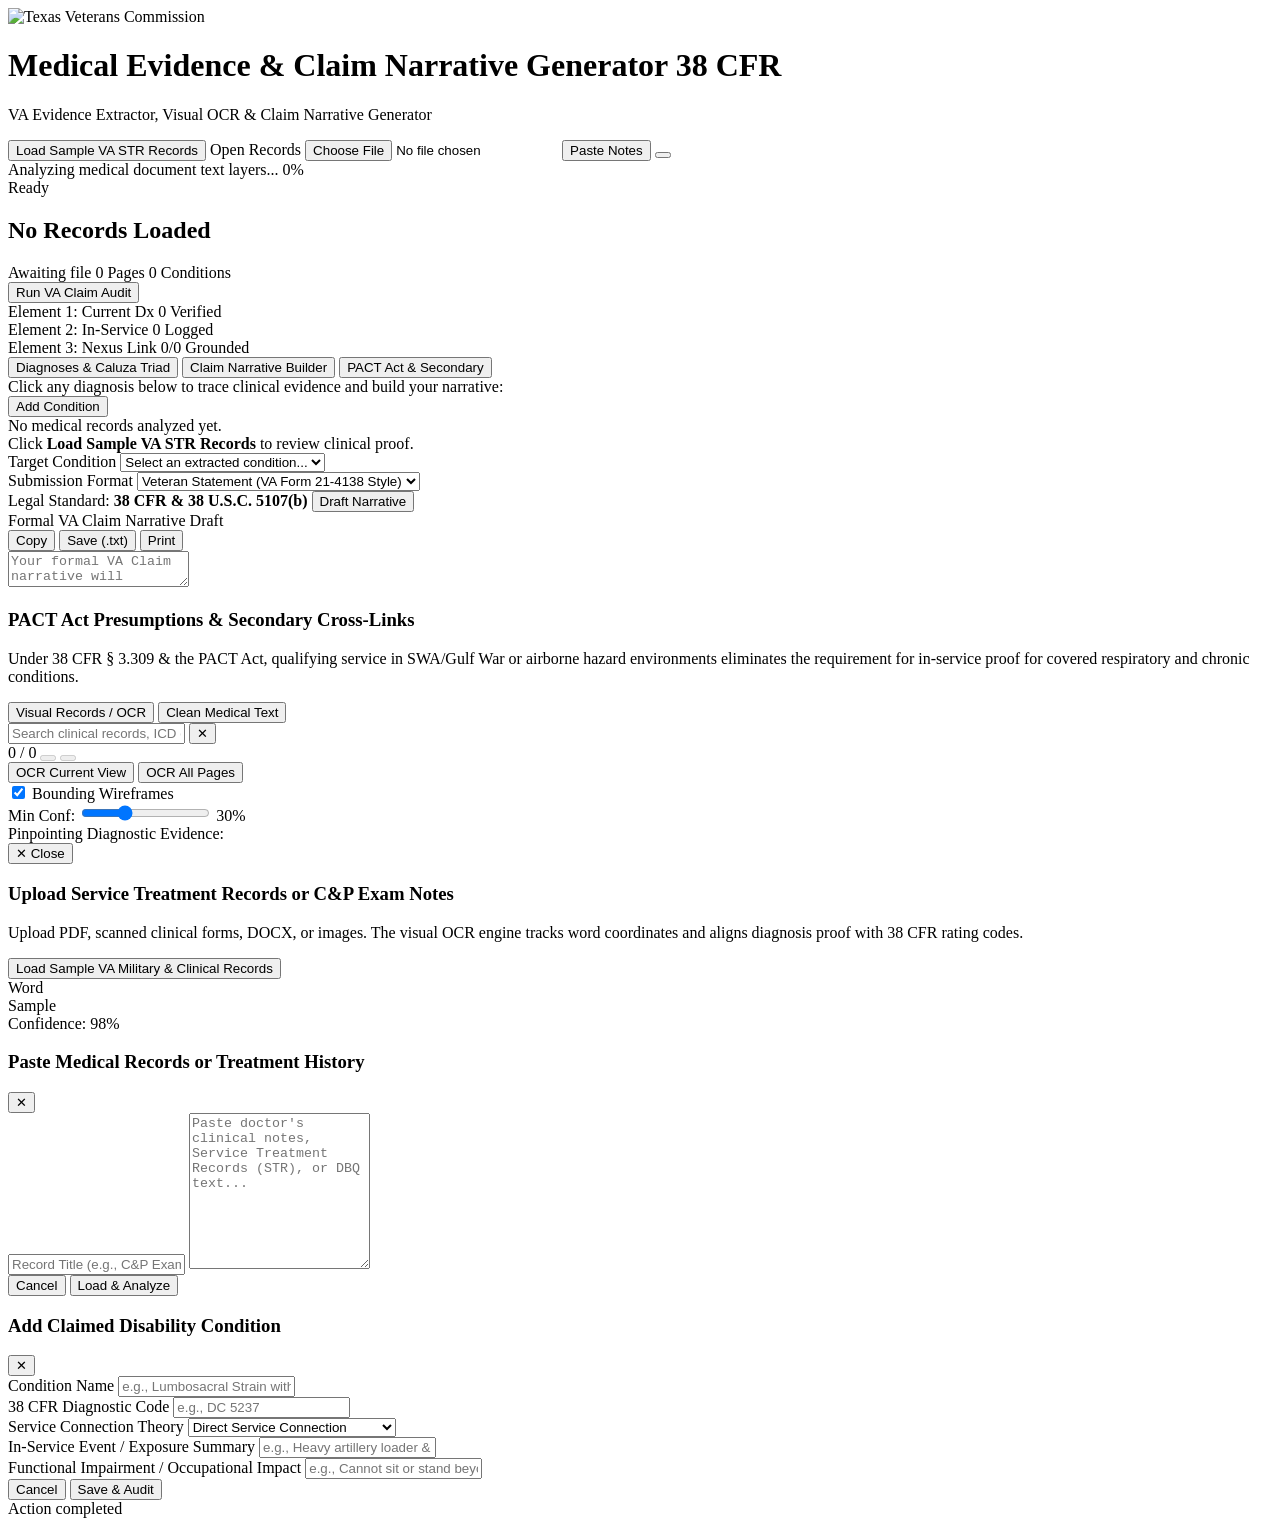
==== commit 1df4755a: "Update title and headings for clarity" ====
--- a/encrypted/VetClaim Portal/index.html
+++ b/encrypted/VetClaim Portal/index.html
@@ -3,7 +3,7 @@
 <head>
   <meta charset="UTF-8">
   <meta name="viewport" content="width=device-width, initial-scale=1.0">
-  <title>VetClaim Studio - VA Evidence & Claim Narrative Workbench</title>
+  <title>Medical Evidence & Claim Narrative Generator</title>
 
   <!-- Tailwind CSS -->
   <script src="https://cdn.tailwindcss.com"></script>
@@ -140,9 +140,9 @@
       <div>
         <div class="flex items-center gap-2">
           <h1 class="text-sm sm:text-base font-bold tracking-tight text-white flex items-center gap-1.5">
-            Medical Evidence & Claim Narrative Workbench
+            Medical Evidence & Claim Narrative Generator
             <span class="text-[10px] font-semibold uppercase tracking-wider bg-amber-500/20 text-amber-300 px-2 py-0.5 rounded-full border border-amber-500/30">
-              38 CFR & Caluza Auditor
+              38 CFR
             </span>
           </h1>
         </div>
